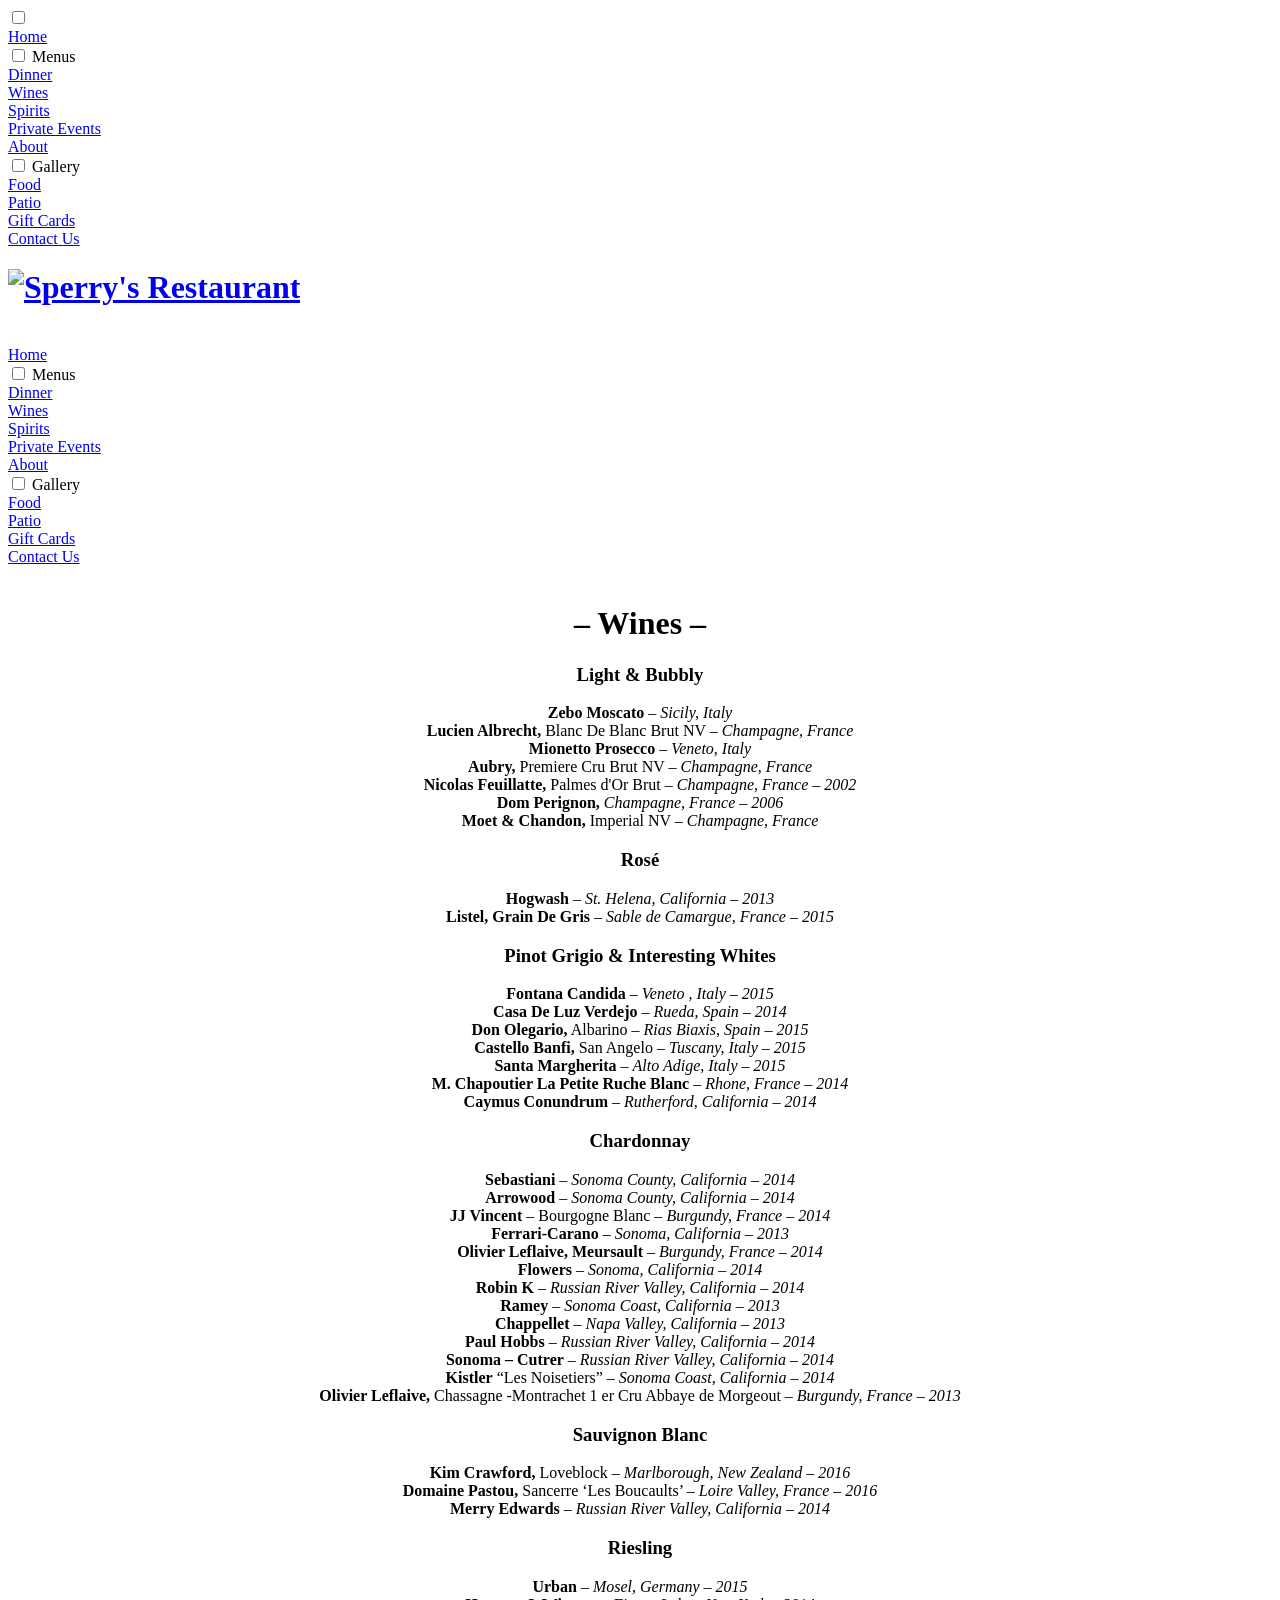
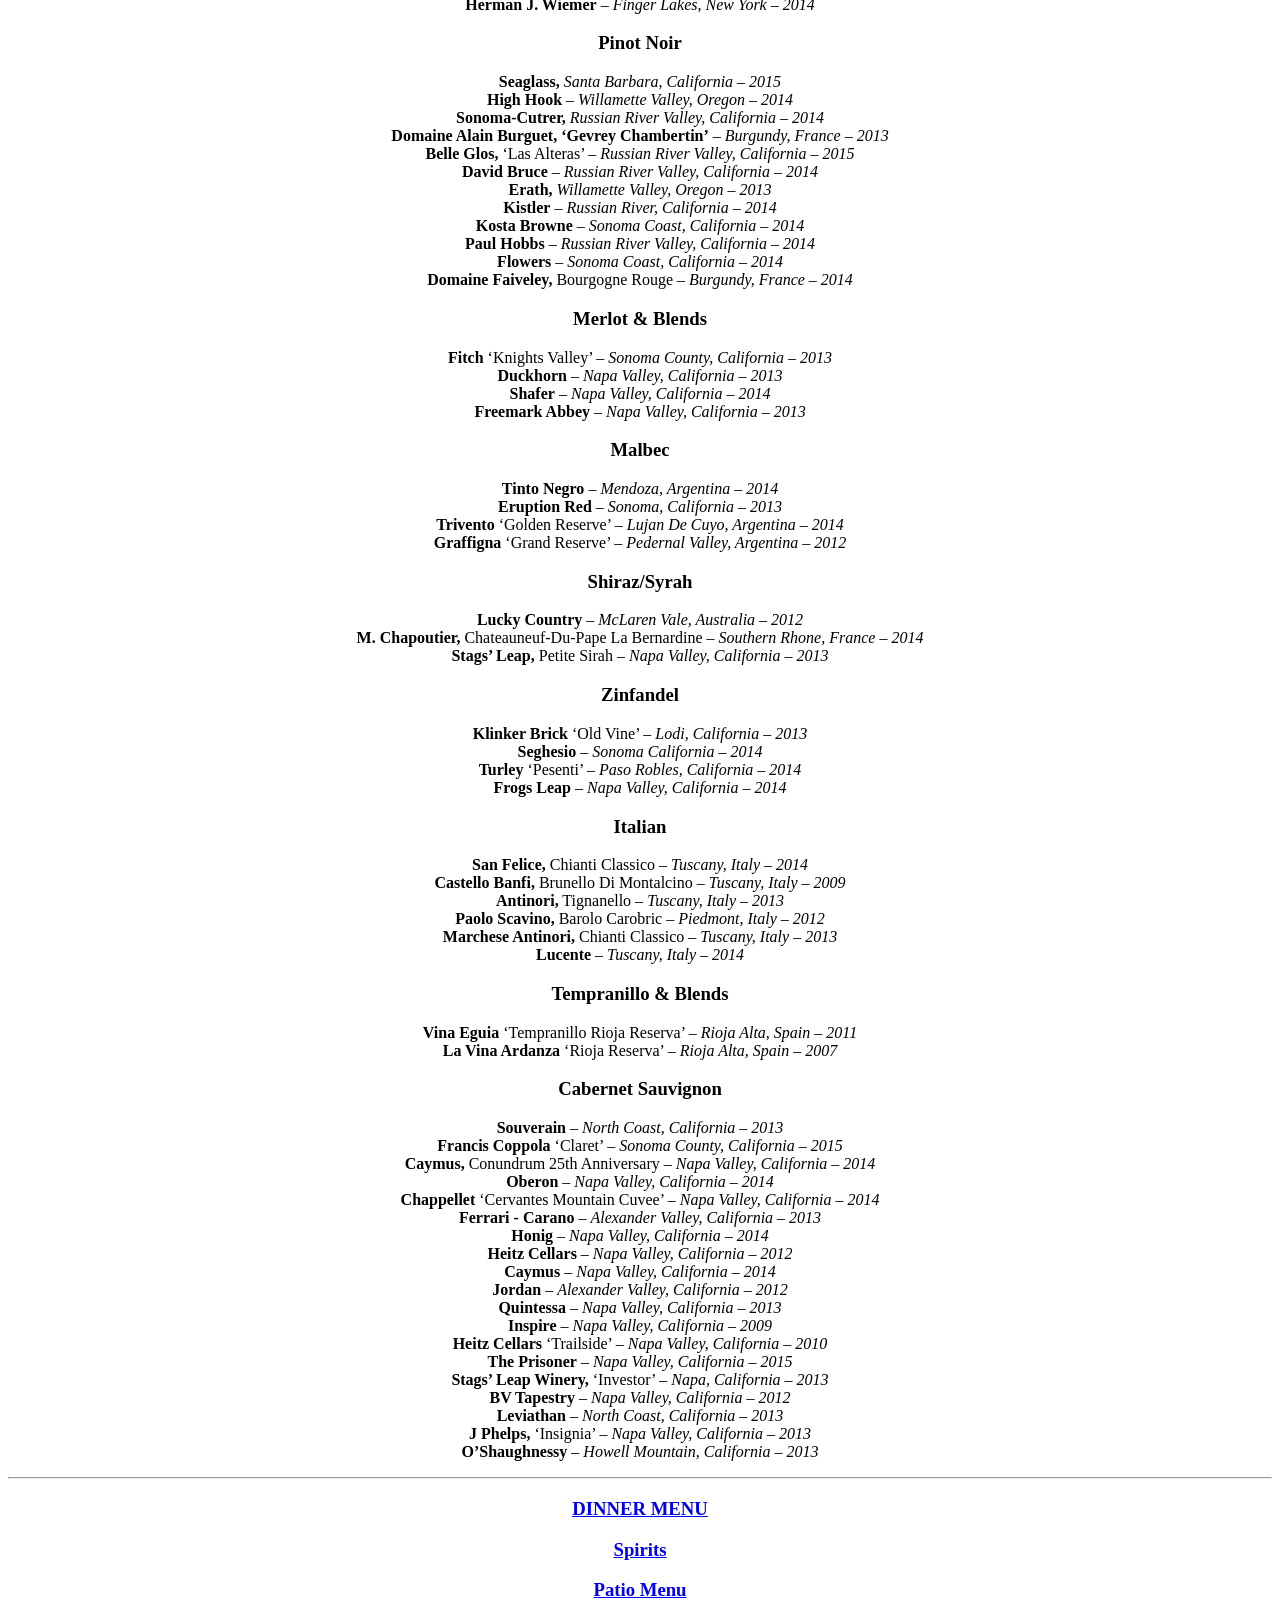
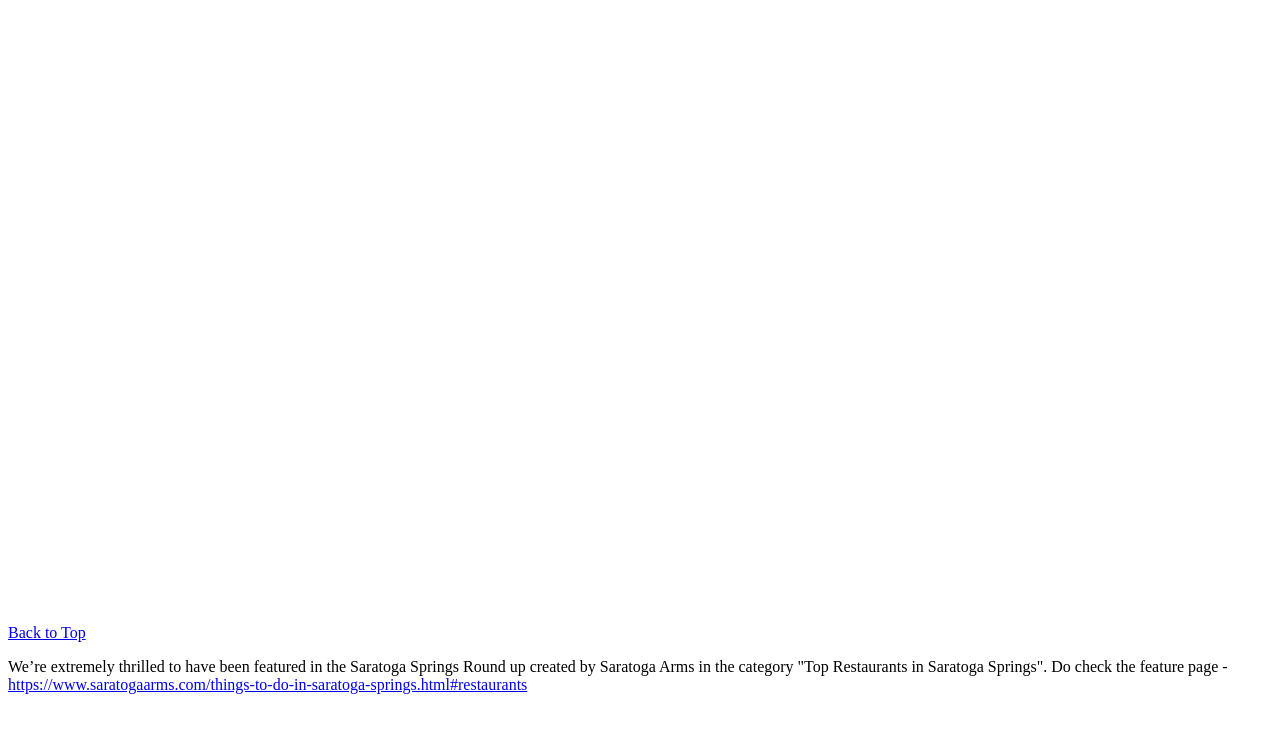
==== wines.html @ 2baf990e "Add files via upload" ====
<!doctype html>
<html xmlns:og="http://opengraphprotocol.org/schema/" xmlns:fb="http://www.facebook.com/2008/fbml" xmlns:website="http://ogp.me/ns/website" lang="en-US" class="touch-styles">
  <head>
	<meta http-equiv="Content-Type" content="text/html; charset=UTF-8"/>
    <meta http-equiv="X-UA-Compatible" content="IE=edge,chrome=1">
    <meta name="viewport" content="width=device-width, initial-scale=1">
    <!-- This is Squarespace. --><!-- sperrysrestaurant -->
<base href="">
<title>Wines &mdash; Sperry&#39;s Restaurant</title>
	<link rel="canonical" href="https://www.sperrysrestaurant.com/wines" />
<link rel="shortcut icon" type="image/x-icon" href="universal/default-favicon.ico"/>
<meta property="og:site_name" content="Sperry's Restaurant"/>
<meta property="og:title" content="Wines — Sperry's Restaurant"/>
<meta property="og:url" content="https://www.sperrysrestaurant.com/wines"/>
<meta property="og:type" content="website"/>
<meta itemprop="name" content="Wines — Sperry's Restaurant"/>
<meta itemprop="url" content="https://www.sperrysrestaurant.com/wines"/>
<meta name="twitter:title" content="Wines — Sperry's Restaurant"/>
<meta name="twitter:url" content="https://www.sperrysrestaurant.com/wines"/>
<meta name="twitter:card" content="summary"/>
<meta name="description" content=""/>
<script type="text/javascript" src="script/4fJuwIMIjgkMfH6qJRI3bMs65JMJ7fbK5QgMgegI6MKG4fVvnIMJjgfMfH6qJxKCbMy65JMJ7fbK7psM2eMb6MKG4fHyoIMwjgkMfH6GJoJjgIMwj2KMfH6GJojjgIMwjIPMfqMY6ur26gb_2udcit7ze7ouozo4hhrpt0.js"></script>
<script type="text/javascript">try{Typekit.load();}catch(e){}</script>
<link rel="stylesheet" type="text/css" href="//fonts.googleapis.com/css?family=Raleway:600,400,500,200,300,800,700,700i,300i"/>
<script type="text/javascript">SQUARESPACE_ROLLUPS = {};</script>
<script>(function(rollups, name) { if (!rollups[name]) { rollups[name] = {}; } rollups[name].js = ["universal/scripts-compressed/common-4c08a5f7fb5c246c357a6-min.en-US.js"]; })(SQUARESPACE_ROLLUPS, 'squarespace-common');</script>
<script src="universal/scripts-compressed/common-4c08a5f7fb5c246c357a6-min.en-US.js"></script><script src="universal/scripts-compressed/performance-4490d75c3e7aa38209da3-min.en-US.js" defer></script><script data-name="static-context">Static = window.Static || {}; Static.SQUARESPACE_CONTEXT = {"facebookAppId":"314192535267336","rollups":{"squarespace-announcement-bar":{"css":"https://assets.squarespace.com/universal/styles-compressed/announcement-bar-d41d8cd98f00b204e9800998ecf8427e-min.css","js":"universal/scripts-compressed/announcement-bar-21dfca4e7cea8e6f2b641-min.en-US.js"},"squarespace-audio-player":{"css":"universal/styles-compressed/audio-player-a57b8f3aa31918104f57a068648fbc63-min.css","js":"universal/scripts-compressed/audio-player-e3e03d386e79251da5c5d-min.en-US.js"},"squarespace-blog-collection-list":{"css":"https://assets.squarespace.com/universal/styles-compressed/blog-collection-list-d41d8cd98f00b204e9800998ecf8427e-min.css","js":"universal/scripts-compressed/blog-collection-list-ab4142fcacca918cf4e2d-min.en-US.js"},"squarespace-calendar-block-renderer":{"css":"universal/styles-compressed/calendar-block-renderer-a0cc7f57176bc63d87bc9f4149fada5a-min.css","js":"universal/scripts-compressed/calendar-block-renderer-20bb5ab1f66cfd8e83ae5-min.en-US.js"},"squarespace-chartjs-helpers":{"css":"universal/styles-compressed/chartjs-helpers-9935a41d63cf08ca108505d288c1712e-min.css","js":"universal/scripts-compressed/chartjs-helpers-5fcb9406dc7e59b5a70e4-min.en-US.js"},"squarespace-comments":{"css":"universal/styles-compressed/comments-1637eb4ee93bed59528921026e024bf4-min.css","js":"universal/scripts-compressed/comments-23934e9e848c6ec9b0f9d-min.en-US.js"},"squarespace-commerce-cart":{"js":"universal/scripts-compressed/commerce-cart-f67874130125a474b4d9e-min.en-US.js"},"squarespace-dialog":{"css":"universal/styles-compressed/dialog-7a61f12f209b6b1084c2a996626292ae-min.css","js":"universal/scripts-compressed/dialog-c65040e5573ba4dfe94a8-min.en-US.js"},"squarespace-events-collection":{"css":"universal/styles-compressed/events-collection-a0cc7f57176bc63d87bc9f4149fada5a-min.css","js":"universal/scripts-compressed/events-collection-c8a7b074806af76a1c7c8-min.en-US.js"},"squarespace-form-rendering-utils":{"js":"universal/scripts-compressed/form-rendering-utils-bab33b3c83b4dd4503a42-min.en-US.js"},"squarespace-forms":{"css":"universal/styles-compressed/forms-6f75db26ac5a6772b018268d7fb910ca-min.css","js":"universal/scripts-compressed/forms-56d4d2b8ae6c5ff4d5e34-min.en-US.js"},"squarespace-gallery-collection-list":{"css":"https://assets.squarespace.com/universal/styles-compressed/gallery-collection-list-d41d8cd98f00b204e9800998ecf8427e-min.css","js":"universal/scripts-compressed/gallery-collection-list-5d5ff461e8bba64f298dc-min.en-US.js"},"squarespace-image-zoom":{"css":"universal/styles-compressed/image-zoom-72b0ab7796582588032aa6472e2e2f14-min.css","js":"universal/scripts-compressed/image-zoom-3719795682da2e4919d41-min.en-US.js"},"squarespace-pinterest":{"css":"https://assets.squarespace.com/universal/styles-compressed/pinterest-d41d8cd98f00b204e9800998ecf8427e-min.css","js":"universal/scripts-compressed/pinterest-a7cf1f44e8653e4d0dfb0-min.en-US.js"},"squarespace-popup-overlay":{"css":"universal/styles-compressed/popup-overlay-62c9ec33d6124f4e3c04b78ce135a63e-min.css","js":"universal/scripts-compressed/popup-overlay-a04644c169e9692d39f4a-min.en-US.js"},"squarespace-product-quick-view":{"css":"universal/styles-compressed/product-quick-view-2573bf4ff7704c95ef4221f794e6b6b5-min.css","js":"universal/scripts-compressed/product-quick-view-742b1baac3b4efca533b9-min.en-US.js"},"squarespace-products-collection-item-v2":{"css":"universal/styles-compressed/products-collection-item-v2-72b0ab7796582588032aa6472e2e2f14-min.css","js":"universal/scripts-compressed/products-collection-item-v2-ece79747c38a3297be382-min.en-US.js"},"squarespace-products-collection-list-v2":{"css":"universal/styles-compressed/products-collection-list-v2-72b0ab7796582588032aa6472e2e2f14-min.css","js":"universal/scripts-compressed/products-collection-list-v2-e9c6d4c4e88b97e7bd185-min.en-US.js"},"squarespace-search-page":{"css":"universal/styles-compressed/search-page-ea3e98edb84abbc5e758884f69149027-min.css","js":"universal/scripts-compressed/search-page-a7467a4349acc78586918-min.en-US.js"},"squarespace-search-preview":{"js":"universal/scripts-compressed/search-preview-294b8c63f473c71fafd81-min.en-US.js"},"squarespace-share-buttons":{"js":"universal/scripts-compressed/share-buttons-8bc9cfd4e4f6a6415168b-min.en-US.js"},"squarespace-simple-liking":{"css":"universal/styles-compressed/simple-liking-9ef41bf7ba753d65ec1acf18e093b88a-min.css","js":"universal/scripts-compressed/simple-liking-f6cf3680781cee513de39-min.en-US.js"},"squarespace-social-buttons":{"css":"universal/styles-compressed/social-buttons-bf7788a87c794b73afd9d5c49f72f4f3-min.css","js":"universal/scripts-compressed/social-buttons-6279dd3f1e06ca756a7d8-min.en-US.js"},"squarespace-tourdates":{"css":"https://assets.squarespace.com/universal/styles-compressed/tourdates-d41d8cd98f00b204e9800998ecf8427e-min.css","js":"universal/scripts-compressed/tourdates-ed05fc3a1e0ac3f28d358-min.en-US.js"},"squarespace-website-overlays-manager":{"css":"universal/styles-compressed/website-overlays-manager-68df56a8135961401cbd590171d6b04a-min.css","js":"universal/scripts-compressed/website-overlays-manager-4ad1f57967ea3f61dbfc1-min.en-US.js"}},"pageType":1,"website":{"id":"5bf5cb782714e5fe4451c42f","identifier":"sperrysrestaurant","websiteType":1,"contentModifiedOn":1563306931791,"cloneable":false,"siteStatus":{},"language":"en-US","timeZone":"Pacific/Honolulu","machineTimeZoneOffset":-36000000,"timeZoneOffset":-36000000,"timeZoneAbbr":"HST","siteTitle":"Sperry's Restaurant","fullSiteTitle":"Wines \u2014 Sperry's Restaurant","siteDescription":"","logoImageId":"5bf5cb9a21c67c311fe6ec69","shareButtonOptions":{"4":true,"8":true,"5":true,"2":true,"3":true,"7":true,"1":true,"6":true},"logoImageUrl":"https://static1.squarespace.com/static/5bf5cb782714e5fe4451c42f/t/5bf5cb9a21c67c311fe6ec69/1563306931791/","authenticUrl":"https://www.sperrysrestaurant.com","internalUrl":"https://sperrysrestaurant.squarespace.com","baseUrl":"https://www.sperrysrestaurant.com","primaryDomain":"www.sperrysrestaurant.com","sslSetting":3,"isHstsEnabled":false,"socialAccounts":[{"serviceId":2,"userId":"727625820950503","screenname":"Sperry's Restaurant","addedOn":1543729789123,"profileUrl":"https://www.facebook.com/SaratogaSperrys/","iconUrl":"http://graph.facebook.com/727625820950503/picture?type=square","metaData":{"service":"facebook"},"iconEnabled":true,"serviceName":"facebook"},{"serviceId":10,"userId":"1187654469","userName":"saratogasperrys","screenname":"Sperry's Restaurant","addedOn":1543729897250,"profileUrl":"http://instagram.com/saratogasperrys","iconUrl":"https://scontent.cdninstagram.com/vp/9deff1c83d1d74e1193e7d156372c75b/5CA79B58/t51.2885-19/s150x150/16122509_275929679489764_8209895029288730624_n.jpg","collectionId":"5c0372e9cc8fed3d289602f1","iconEnabled":true,"serviceName":"instagram"},{"serviceId":4,"userId":"171553283","userName":"SaratogaSperrys","screenname":"Sperry's Restaurant","addedOn":1543729968665,"profileUrl":"https://twitter.com/SaratogaSperrys","iconUrl":"profile_images/822482053820272642/YKjQ0xqN_normal.jpg","collectionId":"5c0373305b409bf58ad3b9cb","iconEnabled":true,"serviceName":"twitter"}],"typekitId":"","statsMigrated":false,"imageMetadataProcessingEnabled":false,"screenshotId":"6c04b2a11466f305f154ea5aa141a5d603e73fd8f61939a58c56c50c6dc0a163","showOwnerLogin":false},"websiteSettings":{"id":"5bf5cb782714e5fe4451c433","websiteId":"5bf5cb782714e5fe4451c42f","subjects":[],"country":"US","state":"HI","simpleLikingEnabled":true,"mobileInfoBarSettings":{"isContactEmailEnabled":false,"isContactPhoneNumberEnabled":false,"isLocationEnabled":false,"isBusinessHoursEnabled":false},"announcementBarSettings":{"style":1,"text":"<p class=\"\"><a href=\"https://cdn.otstatic.com/dcwidget/2019/dinerschoicebadges.css\" target=\"_blank\">&lt;link href=\"<strong>https://cdn.otstatic.com/dcwidget/2019/dinerschoicebadges.css</strong>\" rel=\"stylesheet\" type=\"text/css\" /&gt;&lt;a href=\"<strong>http://www.opentable.com/restaurant/profile/146359/reserve?rid=146359&restref=146359</strong>\"class=\"ot-dc-badge ot-dc-badge--p\"&gt; &lt;/a&gt;</a></p>","clickthroughUrl":{"url":"https://www.saratogaarms.com/things-to-do-in-saratoga-springs.html#restaurants","newWindow":true}},"popupOverlaySettings":{"style":1,"showOnScroll":false,"scrollPercentage":25,"showOnTimer":true,"timerDelay":0,"showUntilSignup":true,"displayFrequency":1,"enableMobile":true,"enabledPages":["5bf5cba74d7a9c66408b8fd3","5bf5cca840ec9aae58b90c5c"],"showOnAllPages":false,"version":4},"commentLikesAllowed":true,"commentAnonAllowed":true,"commentThreaded":true,"commentApprovalRequired":false,"commentAvatarsOn":true,"commentSortType":2,"commentFlagThreshold":0,"commentFlagsAllowed":true,"commentEnableByDefault":true,"commentDisableAfterDaysDefault":0,"disqusShortname":"","commentsEnabled":false,"storeSettings":{"returnPolicy":null,"termsOfService":null,"privacyPolicy":null,"paymentSettings":{},"expressCheckout":false,"continueShoppingLinkUrl":"/","useLightCart":false,"showNoteField":false,"shippingCountryDefaultValue":"US","billToShippingDefaultValue":false,"showShippingPhoneNumber":true,"isShippingPhoneRequired":false,"showBillingPhoneNumber":true,"isBillingPhoneRequired":false,"currenciesSupported":["CHF","HKD","MXN","EUR","DKK","USD","CAD","MYR","NOK","THB","AUD","SGD","ILS","PLN","GBP","CZK","SEK","NZD","PHP","RUB"],"defaultCurrency":"USD","selectedCurrency":"USD","measurementStandard":1,"showCustomCheckoutForm":false,"enableMailingListOptInByDefault":false,"sameAsRetailLocation":false,"merchandisingSettings":{"scarcityEnabledOnProductItems":false,"scarcityEnabledOnProductBlocks":false,"scarcityMessageType":"DEFAULT_SCARCITY_MESSAGE","scarcityThreshold":10,"multipleQuantityAllowedForServices":true,"restockNotificationsEnabled":false,"restockNotificationsMailingListSignUpEnabled":false,"restockNotificationsMailingListOptInByDefault":false,"relatedProductsEnabled":false,"relatedProductsOrdering":"random","soldOutVariantsDropdownEnabled":false},"isLive":false,"multipleQuantityAllowedForServices":true},"useEscapeKeyToLogin":true,"ssBadgeType":1,"ssBadgePosition":4,"ssBadgeVisibility":1,"ssBadgeDevices":1,"pinterestOverlayOptions":{"mode":"disabled"},"ampEnabled":false},"cookieSettings":{"isCookieBannerEnabled":false,"isRestrictiveCookiePolicyEnabled":false,"isRestrictiveCookiePolicyAbsolute":false,"cookieBannerText":"","cookieBannerTheme":"","cookieBannerVariant":"","cookieBannerPosition":"","cookieBannerCtaVariant":"","cookieBannerCtaText":""},"websiteCloneable":false,"collection":{"title":"Wines","id":"5bf5ccb54fa51a340760f000","fullUrl":"/wines","type":1},"subscribed":false,"appDomain":"squarespace.com","templateTweakable":true,"tweakJSON":{"aspect-ratio":"Auto","design":"Grid","gallery-arrow-style":"No Background","gallery-aspect-ratio":"3:2 Standard","gallery-auto-crop":"true","gallery-autoplay":"false","gallery-controls":"Arrows","gallery-design":"Grid","gallery-info-overlay":"Show on Hover","gallery-loop":"false","gallery-navigation":"Bullets","gallery-show-arrows":"true","gallery-transitions":"Fade","galleryArrowBackground":"rgba(34,34,34,1)","galleryArrowColor":"rgba(255,255,255,1)","galleryAutoplaySpeed":"3","galleryCircleColor":"rgba(255,255,255,1)","galleryInfoBackground":"rgba(0, 0, 0, .7)","galleryThumbnailSize":"100px","grid-aspect-ratio":"4:3 (Landscape)","gridSize":"350px","gridSpacing":"20px","headerPadding":"30px","homepage-index-nav":"Show On Scroll","logoWidth":"200px","product-gallery-auto-crop":"false","product-image-auto-crop":"true","siteTitleContainerWidth":"255px","slideshow-aspect-ratio":"Fullscreen","slideshow-autoplay":"true","slideshow-transition":"Scroll","tweak-v1-related-products-title-spacing":"50px"},"templateId":"52e96934e4b0ea14d0f64568","templateVersion":"7","pageFeatures":[1,2,4],"gmRenderKey":"QUl6YVN5Q0JUUk9xNkx1dkZfSUUxcjQ2LVQ0QWVUU1YtMGQ3bXk4","betaFeatureFlags":["ORDERS-SERVICE-check-digital-good-access-with-service","ORDERS-SERVICE-reset-digital-goods-access-with-service","ORDERS-SERVICE-submit-order-through-service","dg_downloads_from_fastly","generic_iframe_loader_for_campaigns","product-retriever-v2-enabled","domain_registration_via_registrar_service","domain_locking_via_registrar_service","image_editor_experimental_features","domain_deletion_via_registrar_service","domain_info_via_registrar_service","add_new_page_alt","image_picker","onboarding_wizard","gallery_lightbox_71","onboarding_cards_71","member_email_verified_flag_migration","commerce_related_products","seven_one_manage_items_button","seven_one_add_page","seven_one_no_refresh_on_manage_items"],"impersonatedSession":false,"tzData":{"zones":[[-600,null,"HST",null]],"rules":{}}};</script><script type="text/javascript"> SquarespaceFonts.loadViaContext(); Squarespace.load(window);</script>
<script type="application/ld+json">{"url":"https://www.sperrysrestaurant.com","name":"Sperry's Restaurant","description":"","image":"https://static1.squarespace.com/static/5bf5cb782714e5fe4451c42f/t/5bf5cb9a21c67c311fe6ec69/1563306931791/","@context":"http://schema.org","@type":"WebSite"}</script><!--[if gte IE 9]> <link rel="stylesheet" type="text/css" href="//static1.squarespace.com/static/sitecss/5bf5cb782714e5fe4451c42f/104/52e96934e4b0ea14d0f64568/5bf5cb782714e5fe4451c447/1120-05142015/1557771327546/site.css?&filterFeatures=false&part=1"/><link rel="stylesheet" type="text/css" href="//static1.squarespace.com/static/sitecss/5bf5cb782714e5fe4451c42f/104/52e96934e4b0ea14d0f64568/5bf5cb782714e5fe4451c447/1120-05142015/1557771327546/site.css?&filterFeatures=false&part=2"/><link rel="stylesheet" type="text/css" href="//static1.squarespace.com/static/sitecss/5bf5cb782714e5fe4451c42f/104/52e96934e4b0ea14d0f64568/5bf5cb782714e5fe4451c447/1120-05142015/1557771327546/site.css?&filterFeatures=false&part=3"/><link rel="stylesheet" type="text/css" href="//static1.squarespace.com/static/sitecss/5bf5cb782714e5fe4451c42f/104/52e96934e4b0ea14d0f64568/5bf5cb782714e5fe4451c447/1120-05142015/1557771327546/site.css?&filterFeatures=false&part=4"/><![endif]-->
<!--[if lt IE 9]><link rel="stylesheet" type="text/css" href="//static1.squarespace.com/static/sitecss/5bf5cb782714e5fe4451c42f/104/52e96934e4b0ea14d0f64568/5bf5cb782714e5fe4451c447/1120-05142015/1557771327546/site.css?&filterFeatures=false&noMedia=true&part=1"/><link rel="stylesheet" type="text/css" href="//static1.squarespace.com/static/sitecss/5bf5cb782714e5fe4451c42f/104/52e96934e4b0ea14d0f64568/5bf5cb782714e5fe4451c447/1120-05142015/1557771327546/site.css?&filterFeatures=false&noMedia=true&part=2"/><link rel="stylesheet" type="text/css" href="//static1.squarespace.com/static/sitecss/5bf5cb782714e5fe4451c42f/104/52e96934e4b0ea14d0f64568/5bf5cb782714e5fe4451c447/1120-05142015/1557771327546/site.css?&filterFeatures=false&noMedia=true&part=3"/><link rel="stylesheet" type="text/css" href="//static1.squarespace.com/static/sitecss/5bf5cb782714e5fe4451c42f/104/52e96934e4b0ea14d0f64568/5bf5cb782714e5fe4451c447/1120-05142015/1557771327546/site.css?&filterFeatures=false&noMedia=true&part=4"/><![endif]-->
<!--[if !IE]> --><link rel="stylesheet" type="text/css" href="static/sitecss/5bf5cb782714e5fe4451c42f/104/52e96934e4b0ea14d0f64568/5bf5cb782714e5fe4451c447/1120-05142015/1557771327546/site_-filterFeatures-false.css"/><!-- <![endif]-->
<link href="michalsnik/aos/2.1.1/dist/aos.css" rel="stylesheet"><script type="text/javascript" src="ajax/libs/jquery/1/jquery.min.js"></script>
<script>
$(document).ready(function(){
$('.markdown-block .sqs-block-content h3').addClass('ui-closed').css('cursor','pointer');
$(".markdown-block .sqs-block-content h3").nextUntil("h3").slideToggle();
$(".markdown-block .sqs-block-content h3").click(function() {
$(this).nextUntil("h3").slideToggle();
$(this).toggleClass('ui-closed ui-open');
});
});
</script><script>Static.COOKIE_BANNER_CAPABLE = true;</script>
<!-- End of Squarespace Headers -->
    <script>/* Must be below squarespace-headers */(function(){var touchTest="ontouchstart"in window||navigator.msMaxTouchPoints;if(!touchTest){with(document.documentElement){className=className.replace(new RegExp("touch-styles"),"")}}})()</script>
  </head>
  <body id="collection-5bf5ccb54fa51a340760f000" class="transparent-header  expand-homepage-index-links homepage-index-nav-show-on-scroll show-page-title index-section-separation-alternating-background design-grid grid-aspect-ratio-43-landscape grid-max-columns-three slideshow-aspect-ratio-fullscreen slideshow-transition-scroll slideshow-autoplay gallery-controls-arrows gallery-controls-color-light  meta-priority-none hide-entry-author hide-list-entry-footer pre-footer-content-custom   show-category-navigation   event-show-past-events event-thumbnails event-thumbnail-size-32-standard event-date-label  event-list-show-cats event-list-date event-list-time event-list-address   event-icalgcal-links  event-excerpts  event-item-back-link    gallery-design-grid aspect-ratio-auto lightbox-style-dark gallery-navigation-bullets gallery-info-overlay-show-on-hover gallery-aspect-ratio-32-standard gallery-arrow-style-no-background gallery-transitions-fade gallery-show-arrows gallery-auto-crop   product-list-titles-under product-list-alignment-center product-item-size-11-square product-image-auto-crop product-gallery-size-11-square  show-product-price show-product-item-nav product-social-sharing tweak-v1-related-products-image-aspect-ratio-11-square tweak-v1-related-products-details-alignment-center newsletter-style-dark hide-opentable-icons opentable-style-dark small-button-style-outline small-button-shape-rounded medium-button-style-outline medium-button-shape-rounded large-button-style-solid large-button-shape-square image-block-poster-text-alignment-left  image-block-card-content-position-center image-block-card-text-alignment-left  image-block-overlap-content-position-center image-block-overlap-text-alignment-left  image-block-collage-content-position-top image-block-collage-text-alignment-left image-block-stack-dynamic-font-sizing image-block-stack-text-alignment-left button-style-outline button-corner-style-rounded tweak-product-quick-view-button-style-floating tweak-product-quick-view-button-position-bottom tweak-product-quick-view-lightbox-excerpt-display-truncate tweak-product-quick-view-lightbox-show-arrows tweak-product-quick-view-lightbox-show-close-button tweak-product-quick-view-lightbox-controls-weight-light native-currency-code-usd collection-5bf5ccb54fa51a340760f000 collection-type-index collection-layout-default view-list mobile-style-available logo-image has-banner-image index-page collection-wines">
    <div id="site">
      <input type="checkbox" name="mobile-nav-toggle" id="mobileNavToggle" class="mobile-nav-toggle-box hidden"/>
      <div id="overlayNav">
  <div id="mobileNavWrapper" class="nav-wrapper">
    <nav id="mobileNavigation">
          <div class="external">
            <a href="welcome">
              Home
            </a>
          </div>
          <div class="folder">
            <input type="checkbox" name="mobile-folder-toggle-5bf5cc31f950b713de65893d" id="mobile-folder-toggle-5bf5cc31f950b713de65893d" class="folder-toggle-box hidden"/>
            <label for="mobile-folder-toggle-5bf5cc31f950b713de65893d" class="folder-toggle-label" onclick data-href="/menus">Menus</label>
            <div class="subnav">
              <div class="external">
                <a href="dinner-menu">
                  Dinner
                </a>
              </div>
              <div class="external">
                <a href="wines">
                  Wines
                </a>
              </div>
              <div class="external">
                <a href="spirits">
                  Spirits
                </a>
              </div>
            </div>
          </div>
              <div class="index">
                <a href="private-events">
                  Private Events
                </a>
              </div>
              <div class="index">
                <a href="about">
                  About
                </a>
              </div>
          <div class="folder">
            <input type="checkbox" name="mobile-folder-toggle-5c01008c4fa51a91a3118249" id="mobile-folder-toggle-5c01008c4fa51a91a3118249" class="folder-toggle-box hidden"/>
            <label for="mobile-folder-toggle-5c01008c4fa51a91a3118249" class="folder-toggle-label" onclick data-href="/gallery">Gallery</label>
            <div class="subnav">
              <div class="collection">
                <a href="food-gallery">
                  Food
                </a>
              </div>
              <div class="collection">
                <a href="https://www.waybackmachinedownloader.com/blog/explaining-differences-between-frontend-and-backend-why-a-webscraper-cannot-recover-backend-files/">
                  Patio
                </a>
              </div>
            </div>
          </div>
          <div class="external">
            <a href="https://swipeit.com/product/1347/sperrys-restaurant" target="_blank">
              Gift Cards
            </a>
          </div>
              <div class="index">
                <a href="contact">
                  Contact Us
                </a>
              </div>
    </nav>
  </div>
      </div>
      <header id="header" role="banner">
        <div class="header-inner">
          <div id="logoWrapper" class="title-logo-wrapper" data-content-field="site-title">
              <h1 id="logoImage" class="tmpl-loading logo-image"><a href="/"><img src="static/5bf5cb782714e5fe4451c42f/t/5bf5cb9a21c67c311fe6ec69/1563306931791/-format-1500w.jpg" alt="Sperry's Restaurant"/></a></h1>
          </div><!-- comment the linebreak between these two elements because science
          --><label for="mobileNavToggle" class="mobile-nav-toggle-label show-on-scroll-mobile"><div class="top-bar"></div><div class="middle-bar"></div><div class="bottom-bar"></div></label><!-- comment the linebreak between these two elements because science
          --><div id="headerNav" class="tmpl-loading">
  <div id="mainNavWrapper" class="nav-wrapper desktop-nav-wrapper show-on-scroll">
    <nav id="mainNavigation" data-content-field="navigation">
          <div class="external">
            <a href="welcome">
              Home
            </a>
          </div>
          <div class="folder">
            <input type="checkbox" name="folder-toggle-5bf5cc31f950b713de65893d" id="folder-toggle-5bf5cc31f950b713de65893d" class="folder-toggle-box hidden"/>
            <label for="folder-toggle-5bf5cc31f950b713de65893d" class="folder-toggle-label" onclick data-href="/menus">Menus</label>
            <div class="subnav">
              <div class="external">
                <a href="dinner-menu">
                  Dinner
                </a>
              </div>
              <div class="external">
                <a href="wines">
                  Wines
                </a>
              </div>
              <div class="external">
                <a href="spirits">
                  Spirits
                </a>
              </div>
            </div>
          </div>
              <div class="index">
                <a href="private-events">
                  Private Events
                </a>
              </div>
              <div class="index">
                <a href="about">
                  About
                </a>
              </div>
          <div class="folder">
            <input type="checkbox" name="folder-toggle-5c01008c4fa51a91a3118249" id="folder-toggle-5c01008c4fa51a91a3118249" class="folder-toggle-box hidden"/>
            <label for="folder-toggle-5c01008c4fa51a91a3118249" class="folder-toggle-label" onclick data-href="/gallery">Gallery</label>
            <div class="subnav">
              <div class="collection">
                <a href="food-gallery">
                  Food
                </a>
              </div>
              <div class="collection">
                <a href="patio-gallery">
                  Patio
                </a>
              </div>
            </div>
          </div>
          <div class="external">
            <a href="https://swipeit.com/product/1347/sperrys-restaurant" target="_blank">
              Gift Cards
            </a>
          </div>
              <div class="index">
                <a href="contact">
                  Contact Us
                </a>
              </div>
    </nav>
  </div>
  <!-- style below blocks out the mobile nav toggle only when nav is loaded -->
  <style>.mobile-nav-toggle-label { display: inline-block; }</style>
</div>
        </div>
      </header>
      <div id="siteWrapper" class="clearfix">
        <!-- Banner -->
              <!-- nothing to see here, move along -->
        <main id="page" role="main">
          <div id="content" class="main-content" data-content-field="main-content" data-collection-id="5bf5ccb54fa51a340760f000">
           <!-- Create index sections -->
  <div id="wine-menu-section" class="index-section page" data-url-id="wine-menu" data-collection-id="5bf5ee4a70a6ad835e39012a" data-edit-main-image="Background">
    <div class="index-section-wrapper has-main-media has-main-image">
      <!-- For Pages -->
            <div class="index-section-image content-fill">
              <img data-src="https://images.squarespace-cdn.com/content/v1/5bf5cb782714e5fe4451c42f/1543534325905-7UFGU5N4AUFS3TNXPVDZ/ke17ZwdGBToddI8pDm48kOYwLlB9geGvDfTxwZWVLxh7gQa3H78H3Y0txjaiv_0fDoOvxcdMmMKkDsyUqMSsMWxHk725yiiHCCLfrh8O1z5QHyNOqBUUEtDDsRWrJLTmLLxGPZs9cXJqW7PQ94qJw-cX0zDOD7iXGh7fkT4FYoMLlDRGclfsC-Qj9jr7PM8D/image-asset.jpeg" data-image="https://images.squarespace-cdn.com/content/v1/5bf5cb782714e5fe4451c42f/1543534325905-7UFGU5N4AUFS3TNXPVDZ/ke17ZwdGBToddI8pDm48kOYwLlB9geGvDfTxwZWVLxh7gQa3H78H3Y0txjaiv_0fDoOvxcdMmMKkDsyUqMSsMWxHk725yiiHCCLfrh8O1z5QHyNOqBUUEtDDsRWrJLTmLLxGPZs9cXJqW7PQ94qJw-cX0zDOD7iXGh7fkT4FYoMLlDRGclfsC-Qj9jr7PM8D/image-asset.jpeg" data-image-dimensions="1460x2191" data-image-focal-point="0.5,0.5" alt=""/>
            </div>
            <div class="index-image-overlay"></div>
        <div class="content page-content has-main-media has-main-image tmpl-loading" id="wine-menu-page" data-url-id="wine-menu">
          <div class="content-inner has-content">
            <div class="sqs-layout sqs-grid-12 columns-12" data-type="page" data-updated-on="1543543055689" id="page-5bf5ee4a70a6ad835e39012a"><div class="row sqs-row"><div class="col sqs-col-12 span-12"><div class="sqs-block html-block sqs-block-html" data-block-type="2" id="block-yui_3_17_2_1_1543098714555_4675"><div class="sqs-block-content"><h1 style="text-align: center; white-space: pre-wrap;">–&nbsp;Wines –</h1></div></div><div class="sqs-block markdown-block sqs-block-markdown" data-block-type="44" id="block-yui_3_17_2_1_1542843980121_3924"><div class="sqs-block-content"><p></p><center data-preserve-html-node="true"><p></p>
<h3 id="light-bubbly">Light & Bubbly</h3>
<p><strong>Zebo Moscato</strong> – <em>Sicily, Italy</em><br data-preserve-html-node="true">
<strong>Lucien Albrecht,</strong> Blanc De Blanc Brut NV – <em>Champagne, France</em><br data-preserve-html-node="true">
<strong>Mionetto Prosecco</strong> – <em>Veneto, Italy</em><br data-preserve-html-node="true">
<strong>Aubry,</strong> Premiere Cru Brut NV – <em>Champagne, France</em><br data-preserve-html-node="true">
<strong>Nicolas Feuillatte,</strong> Palmes d'Or Brut – <em>Champagne, France – 2002</em><br data-preserve-html-node="true">
<strong>Dom Perignon,</strong> <em>Champagne, France – 2006</em><br data-preserve-html-node="true">
<strong>Moet & Chandon,</strong> Imperial NV – <em>Champagne, France</em></p>
<h3 id="ros-">Rosé</h3>
<p><strong>Hogwash</strong> – <em>St. Helena, California – 2013</em><br data-preserve-html-node="true">
<strong>Listel, Grain De Gris</strong> – <em>Sable de Camargue, France – 2015</em></p>
<h3 id="pinot-grigio-interesting-whites">Pinot Grigio & Interesting Whites</h3>
<p><strong>Fontana Candida</strong> – <em>Veneto , Italy – 2015</em><br data-preserve-html-node="true">
<strong>Casa De Luz Verdejo</strong> – <em>Rueda, Spain – 2014</em><br data-preserve-html-node="true">
<strong>Don Olegario,</strong>  Albarino – <em>Rias Biaxis, Spain – 2015</em><br data-preserve-html-node="true">
<strong>Castello Banfi,</strong>  San Angelo – <em>Tuscany, Italy – 2015</em><br data-preserve-html-node="true">
<strong>Santa Margherita</strong> – <em>Alto Adige, Italy – 2015</em><br data-preserve-html-node="true">
<strong>M. Chapoutier La Petite Ruche Blanc</strong> – <em>Rhone, France – 2014</em><br data-preserve-html-node="true">
<strong>Caymus  Conundrum</strong> – <em>Rutherford, California – 2014</em></p>
<h3 id="chardonnay">Chardonnay</h3>
<p><strong>Sebastiani</strong> – <em>Sonoma County, California – 2014</em><br data-preserve-html-node="true">
<strong>Arrowood</strong> – <em>Sonoma County, California – 2014</em><br data-preserve-html-node="true">
<strong>JJ Vincent</strong> – Bourgogne Blanc – <em>Burgundy, France – 2014</em><br data-preserve-html-node="true">
<strong>Ferrari-Carano</strong> – <em>Sonoma, California – 2013</em><br data-preserve-html-node="true">
<strong>Olivier Leflaive, Meursault</strong> – <em>Burgundy, France – 2014</em><br data-preserve-html-node="true">
<strong>Flowers</strong> – <em>Sonoma, California – 2014</em><br data-preserve-html-node="true">
<strong>Robin K</strong> – <em>Russian River Valley, California – 2014</em><br data-preserve-html-node="true">
<strong>Ramey</strong> – <em>Sonoma Coast, California – 2013</em><br data-preserve-html-node="true">
<strong>Chappellet</strong> – <em>Napa Valley, California – 2013</em><br data-preserve-html-node="true">
<strong>Paul Hobbs</strong> – <em>Russian River Valley, California – 2014</em><br data-preserve-html-node="true">
<strong>Sonoma – Cutrer</strong> – <em>Russian River Valley, California – 2014</em><br data-preserve-html-node="true">
<strong>Kistler</strong> “Les Noisetiers” – <em>Sonoma Coast, California – 2014</em><br data-preserve-html-node="true">
<strong>Olivier Leflaive,</strong> Chassagne -Montrachet 1 er Cru Abbaye de Morgeout – <em>Burgundy, France – 2013</em></p>
<h3 id="sauvignon-blanc">Sauvignon Blanc</h3>
<p><strong>Kim Crawford,</strong> Loveblock – <em>Marlborough, New Zealand – 2016</em><br data-preserve-html-node="true">
<strong>Domaine Pastou,</strong> Sancerre ‘Les Boucaults’ – <em>Loire Valley, France – 2016</em><br data-preserve-html-node="true">
<strong>Merry Edwards</strong> – <em>Russian River Valley, California – 2014</em></p>
<h3 id="riesling">Riesling</h3>
<p><strong>Urban</strong> – <em>Mosel, Germany – 2015</em><br data-preserve-html-node="true">
<strong>Herman J. Wiemer</strong> – <em>Finger Lakes, New York – 2014</em></p>
<h3 id="pinot-noir">Pinot Noir</h3>
<p><strong>Seaglass,</strong> <em>Santa Barbara, California – 2015</em><br data-preserve-html-node="true">
<strong>High Hook</strong> – <em>Willamette Valley, Oregon – 2014</em><br data-preserve-html-node="true">
<strong>Sonoma-Cutrer,</strong> <em>Russian River Valley, California – 2014</em><br data-preserve-html-node="true">
<strong>Domaine Alain Burguet, ‘Gevrey Chambertin’</strong> – <em>Burgundy, France – 2013</em><br data-preserve-html-node="true">
<strong>Belle Glos,</strong>  ‘Las Alteras’ – <em>Russian River Valley, California – 2015</em><br data-preserve-html-node="true">
<strong>David Bruce</strong> – <em>Russian River Valley, California – 2014</em><br data-preserve-html-node="true">
<strong>Erath,</strong> <em>Willamette Valley, Oregon – 2013</em><br data-preserve-html-node="true">
<strong>Kistler</strong> – <em>Russian River, California – 2014</em><br data-preserve-html-node="true">
<strong>Kosta Browne</strong> – <em>Sonoma Coast, California – 2014</em><br data-preserve-html-node="true">
<strong>Paul Hobbs</strong> – <em>Russian River Valley, California – 2014</em><br data-preserve-html-node="true">
<strong>Flowers</strong> – <em>Sonoma Coast, California – 2014</em><br data-preserve-html-node="true">
<strong>Domaine Faiveley,</strong> Bourgogne Rouge – <em>Burgundy, France – 2014</em></p>
<h3 id="merlot-blends">Merlot & Blends</h3>
<p><strong>Fitch</strong> ‘Knights Valley’ – <em>Sonoma County, California – 2013</em><br data-preserve-html-node="true">
<strong>Duckhorn</strong> – <em>Napa Valley, California – 2013</em><br data-preserve-html-node="true">
<strong>Shafer</strong> – <em>Napa Valley, California – 2014</em><br data-preserve-html-node="true">
<strong>Freemark Abbey</strong> – <em>Napa Valley, California – 2013</em></p>
<h3 id="malbec">Malbec</h3>
<p><strong>Tinto Negro</strong> – <em>Mendoza, Argentina – 2014</em><br data-preserve-html-node="true">
<strong>Eruption Red</strong> – <em>Sonoma, California – 2013</em><br data-preserve-html-node="true">
<strong>Trivento</strong>  ‘Golden Reserve’ – <em>Lujan De Cuyo, Argentina – 2014</em><br data-preserve-html-node="true">
<strong>Graffigna</strong> ‘Grand Reserve’ – <em>Pedernal Valley, Argentina – 2012</em></p>
<h3 id="shiraz-syrah">Shiraz/Syrah</h3>
<p><strong>Lucky Country</strong> – <em>McLaren Vale, Australia – 2012</em><br data-preserve-html-node="true">
<strong>M. Chapoutier,</strong> Chateauneuf-Du-Pape La Bernardine – <em>Southern Rhone, France – 2014</em><br data-preserve-html-node="true">
<strong>Stags’ Leap,</strong> Petite Sirah – <em>Napa Valley, California – 2013</em></p>
<h3 id="zinfandel">Zinfandel</h3>
<p><strong>Klinker Brick</strong>  ‘Old Vine’ – <em>Lodi, California – 2013</em><br data-preserve-html-node="true">
<strong>Seghesio</strong> – <em>Sonoma California – 2014</em><br data-preserve-html-node="true">
<strong>Turley</strong> ‘Pesenti’ – <em>Paso Robles, California – 2014</em><br data-preserve-html-node="true">
<strong>Frogs Leap</strong> – <em>Napa Valley, California – 2014</em></p>
<h3 id="italian">Italian</h3>
<p><strong>San Felice,</strong> Chianti Classico – <em>Tuscany, Italy – 2014</em><br data-preserve-html-node="true">
<strong>Castello Banfi,</strong> Brunello Di Montalcino – <em>Tuscany, Italy – 2009</em><br data-preserve-html-node="true">
<strong>Antinori,</strong> Tignanello – <em>Tuscany, Italy – 2013</em><br data-preserve-html-node="true">
<strong>Paolo Scavino,</strong> Barolo Carobric – <em>Piedmont, Italy – 2012</em><br data-preserve-html-node="true">
<strong>Marchese Antinori,</strong> Chianti Classico – <em>Tuscany, Italy – 2013</em><br data-preserve-html-node="true">
<strong>Lucente</strong> – <em>Tuscany, Italy – 2014</em></p>
<h3 id="tempranillo-blends">Tempranillo & Blends</h3>
<p><strong>Vina Eguia</strong> ‘Tempranillo Rioja Reserva’ – <em>Rioja Alta, Spain – 2011</em><br data-preserve-html-node="true">
<strong>La Vina Ardanza</strong> ‘Rioja Reserva’ – <em>Rioja Alta, Spain – 2007</em></p>
<h3 id="cabernet-sauvignon">Cabernet Sauvignon</h3>
<p><strong>Souverain</strong> – <em>North Coast, California – 2013</em><br data-preserve-html-node="true">
<strong>Francis Coppola</strong>  ‘Claret’ – <em>Sonoma County, California – 2015</em><br data-preserve-html-node="true">
<strong>Caymus,</strong> Conundrum 25th Anniversary – <em>Napa Valley, California –  2014</em><br data-preserve-html-node="true">
<strong>Oberon</strong> – <em>Napa Valley, California – 2014</em><br data-preserve-html-node="true">
<strong>Chappellet</strong>  ‘Cervantes Mountain Cuvee’ – <em>Napa Valley, California – 2014</em><br data-preserve-html-node="true">
<strong>Ferrari - Carano</strong> – <em>Alexander Valley, California – 2013</em><br data-preserve-html-node="true">
<strong>Honig</strong> – <em>Napa Valley, California – 2014</em><br data-preserve-html-node="true">
<strong>Heitz Cellars</strong> – <em>Napa Valley, California – 2012</em><br data-preserve-html-node="true">
<strong>Caymus</strong> – <em>Napa Valley, California – 2014</em><br data-preserve-html-node="true">
<strong>Jordan</strong> – <em>Alexander Valley, California – 2012</em><br data-preserve-html-node="true">
<strong>Quintessa</strong> – <em>Napa Valley, California – 2013</em><br data-preserve-html-node="true">
<strong>Inspire</strong> – <em>Napa Valley, California – 2009</em><br data-preserve-html-node="true">
<strong>Heitz Cellars</strong> ‘Trailside’ – <em>Napa Valley, California – 2010</em><br data-preserve-html-node="true">
<strong>The Prisoner</strong> – <em>Napa Valley, California – 2015</em><br data-preserve-html-node="true">
<strong>Stags’ Leap Winery,</strong> ‘Investor’ – <em>Napa, California – 2013</em><br data-preserve-html-node="true">
<strong>BV Tapestry</strong> – <em>Napa Valley, California – 2012</em><br data-preserve-html-node="true">
<strong>Leviathan</strong> – <em>North Coast, California – 2013</em><br data-preserve-html-node="true">
<strong>J Phelps,</strong> ‘Insignia’ – <em>Napa Valley, California – 2013</em><br data-preserve-html-node="true">
<strong>O’Shaughnessy</strong> – <em>Howell Mountain, California – 2013</em></p>
</center></div></div><div class="sqs-block horizontalrule-block sqs-block-horizontalrule" data-block-type="47" id="block-yui_3_17_2_1_1543543008407_4537"><div class="sqs-block-content"><hr/></div></div><div class="row sqs-row"><div class="col sqs-col-4 span-4"><div class="sqs-block html-block sqs-block-html" data-block-type="2" id="block-yui_3_17_2_1_1543543008407_4887"><div class="sqs-block-content"><h3 style="text-align: center; white-space: pre-wrap;"><a href="dinner-menu">DINNER MENU</a></h3></div></div></div><div class="col sqs-col-8 span-8"><div class="row sqs-row"><div class="col sqs-col-4 span-4"><div class="sqs-block html-block sqs-block-html" data-block-type="2" id="block-yui_3_17_2_1_1543543008407_10845"><div class="sqs-block-content"><h3 style="text-align: center; white-space: pre-wrap;"><a href="spirits">Spirits</a></h3></div></div></div><div class="col sqs-col-4 span-4"><div class="sqs-block html-block sqs-block-html" data-block-type="2" id="block-yui_3_17_2_1_1543543008407_12533"><div class="sqs-block-content"><h3 style="text-align: center; white-space: pre-wrap;"><a href="patio-menu">Patio Menu</a>﻿<br></h3></div></div></div></div></div></div></div></div></div>
          </div>
        </div>
      <!-- For Galleries -->
      <!-- For Albums -->
    </div>
  </div>
          </div>
        </main>
        <div id="preFooter">
          <div class="pre-footer-inner with-custom">
  <div class="sqs-layout sqs-grid-12 columns-12" data-layout-label="Pre-Footer Content" data-type="block-field" data-updated-on="1418681567150" id="preFooterBlocks"><div class="row sqs-row"><div class="col sqs-col-12 span-12"><div class="sqs-block socialaccountlinks-v2-block sqs-block-socialaccountlinks-v2" data-block-type="54" id="block-yui_3_17_2_1_1403260543132_3969"><div class="sqs-block-content">
<div class="sqs-svg-icon--outer social-icon-alignment-center social-icons-color-white social-icons-size-large social-icons-shape-circle social-icons-style-border">
  <nav class="sqs-svg-icon--list">
    <a href="https://www.facebook.com/SaratogaSperrys/" target="_blank" class="sqs-svg-icon--wrapper facebook">
      <div>
        <svg class="sqs-svg-icon--social" viewbox="0 0 64 64">
          <use class="sqs-use--icon" ></use>
          <use class="sqs-use--mask" ></use>
        </svg>
      </div>
    </a><a href="http://instagram.com/saratogasperrys" target="_blank" class="sqs-svg-icon--wrapper instagram">
      <div>
        <svg class="sqs-svg-icon--social" viewbox="0 0 64 64">
          <use class="sqs-use--icon" ></use>
          <use class="sqs-use--mask" ></use>
        </svg>
      </div>
    </a><a href="https://twitter.com/SaratogaSperrys" target="_blank" class="sqs-svg-icon--wrapper twitter">
      <div>
        <svg class="sqs-svg-icon--social" viewbox="0 0 64 64">
          <use class="sqs-use--icon" ></use>
          <use class="sqs-use--mask" ></use>
        </svg>
      </div>
    </a>
  </nav>
</div></div></div></div></div></div>
</div>
        </div>
        <footer id="footer" role="contentinfo">
          <div class="footer-inner">
            <div class="nav-wrapper back-to-top-nav"><nav><div class="back-to-top"><a href="#header">Back to Top</a></div></nav></div>
            <div class="sqs-layout sqs-grid-12 columns-12" data-layout-label="Footer Content" data-type="block-field" data-updated-on="1563306894605" id="footerBlocks"><div class="row sqs-row"><div class="col sqs-col-12 span-12"><div class="sqs-block markdown-block sqs-block-markdown" data-block-type="44" id="block-yui_3_17_2_1_1542876010173_7007"><div class="sqs-block-content"><p>We’re extremely thrilled to have been featured in the Saratoga Springs Round up created by Saratoga Arms in the category "Top Restaurants in Saratoga Springs". Do check the feature page - <a href="https://www.saratogaarms.com/things-to-do-in-saratoga-springs.html#restaurants">https://www.saratogaarms.com/things-to-do-in-saratoga-springs.html#restaurants</a></p>
<div data-preserve-html-node="true"><center data-preserve-html-node="true"><span data-preserve-html-node="true" style="color: #FFFFFF; font-family: aktiv-grotesk; font-size: 11px; font-weight: 600; line-height: 1px">Sunday – Thursday 5–10pm  |  Friday & Saturday 5–10:30pm
<br data-preserve-html-node="true">
(518) 584-9618  |  Make a Reservation  |   Copyright © 2018 Sperry's Restaurant</span></center></div></div></div></div></div></div>
          </div>
        </footer>
      </div>
    </div>
    <script src="static/ta/52e968b5e4b04d2aa2a3bba3/1120/scripts/site-bundle.js" type="text/javascript"></script>
    <script src="michalsnik/aos/2.1.1/dist/aos.js"></script>
<script>
AOS.init({
  	duration: 1500,
});
</script><script type="text/javascript" data-sqs-type="imageloader-bootstrapper">(function() {if(window.ImageLoader) { window.ImageLoader.bootstrap({}, document); }})();</script><script>Squarespace.afterBodyLoad(Y);</script><svg xmlns="http://www.w3.org/2000/svg" version="1.1" style="display:none" data-usage="social-icons-svg"><symbol id="facebook-icon" viewbox="0 0 64 64"><path d="M34.1,47V33.3h4.6l0.7-5.3h-5.3v-3.4c0-1.5,0.4-2.6,2.6-2.6l2.8,0v-4.8c-0.5-0.1-2.2-0.2-4.1-0.2 c-4.1,0-6.9,2.5-6.9,7V28H24v5.3h4.6V47H34.1z"/></symbol><symbol id="facebook-mask" viewbox="0 0 64 64"><path d="M0,0v64h64V0H0z M39.6,22l-2.8,0c-2.2,0-2.6,1.1-2.6,2.6V28h5.3l-0.7,5.3h-4.6V47h-5.5V33.3H24V28h4.6V24 c0-4.6,2.8-7,6.9-7c2,0,3.6,0.1,4.1,0.2V22z"/></symbol><symbol id="instagram-icon" viewbox="0 0 64 64"><path d="M46.91,25.816c-0.073-1.597-0.326-2.687-0.697-3.641c-0.383-0.986-0.896-1.823-1.73-2.657c-0.834-0.834-1.67-1.347-2.657-1.73c-0.954-0.371-2.045-0.624-3.641-0.697C36.585,17.017,36.074,17,32,17s-4.585,0.017-6.184,0.09c-1.597,0.073-2.687,0.326-3.641,0.697c-0.986,0.383-1.823,0.896-2.657,1.73c-0.834,0.834-1.347,1.67-1.73,2.657c-0.371,0.954-0.624,2.045-0.697,3.641C17.017,27.415,17,27.926,17,32c0,4.074,0.017,4.585,0.09,6.184c0.073,1.597,0.326,2.687,0.697,3.641c0.383,0.986,0.896,1.823,1.73,2.657c0.834,0.834,1.67,1.347,2.657,1.73c0.954,0.371,2.045,0.624,3.641,0.697C27.415,46.983,27.926,47,32,47s4.585-0.017,6.184-0.09c1.597-0.073,2.687-0.326,3.641-0.697c0.986-0.383,1.823-0.896,2.657-1.73c0.834-0.834,1.347-1.67,1.73-2.657c0.371-0.954,0.624-2.045,0.697-3.641C46.983,36.585,47,36.074,47,32S46.983,27.415,46.91,25.816z M44.21,38.061c-0.067,1.462-0.311,2.257-0.516,2.785c-0.272,0.7-0.597,1.2-1.122,1.725c-0.525,0.525-1.025,0.85-1.725,1.122c-0.529,0.205-1.323,0.45-2.785,0.516c-1.581,0.072-2.056,0.087-6.061,0.087s-4.48-0.015-6.061-0.087c-1.462-0.067-2.257-0.311-2.785-0.516c-0.7-0.272-1.2-0.597-1.725-1.122c-0.525-0.525-0.85-1.025-1.122-1.725c-0.205-0.529-0.45-1.323-0.516-2.785c-0.072-1.582-0.087-2.056-0.087-6.061s0.015-4.48,0.087-6.061c0.067-1.462,0.311-2.257,0.516-2.785c0.272-0.7,0.597-1.2,1.122-1.725c0.525-0.525,1.025-0.85,1.725-1.122c0.529-0.205,1.323-0.45,2.785-0.516c1.582-0.072,2.056-0.087,6.061-0.087s4.48,0.015,6.061,0.087c1.462,0.067,2.257,0.311,2.785,0.516c0.7,0.272,1.2,0.597,1.725,1.122c0.525,0.525,0.85,1.025,1.122,1.725c0.205,0.529,0.45,1.323,0.516,2.785c0.072,1.582,0.087,2.056,0.087,6.061S44.282,36.48,44.21,38.061z M32,24.297c-4.254,0-7.703,3.449-7.703,7.703c0,4.254,3.449,7.703,7.703,7.703c4.254,0,7.703-3.449,7.703-7.703C39.703,27.746,36.254,24.297,32,24.297z M32,37c-2.761,0-5-2.239-5-5c0-2.761,2.239-5,5-5s5,2.239,5,5C37,34.761,34.761,37,32,37z M40.007,22.193c-0.994,0-1.8,0.806-1.8,1.8c0,0.994,0.806,1.8,1.8,1.8c0.994,0,1.8-0.806,1.8-1.8C41.807,22.999,41.001,22.193,40.007,22.193z"/></symbol><symbol id="instagram-mask" viewbox="0 0 64 64"><path d="M43.693,23.153c-0.272-0.7-0.597-1.2-1.122-1.725c-0.525-0.525-1.025-0.85-1.725-1.122c-0.529-0.205-1.323-0.45-2.785-0.517c-1.582-0.072-2.056-0.087-6.061-0.087s-4.48,0.015-6.061,0.087c-1.462,0.067-2.257,0.311-2.785,0.517c-0.7,0.272-1.2,0.597-1.725,1.122c-0.525,0.525-0.85,1.025-1.122,1.725c-0.205,0.529-0.45,1.323-0.516,2.785c-0.072,1.582-0.087,2.056-0.087,6.061s0.015,4.48,0.087,6.061c0.067,1.462,0.311,2.257,0.516,2.785c0.272,0.7,0.597,1.2,1.122,1.725s1.025,0.85,1.725,1.122c0.529,0.205,1.323,0.45,2.785,0.516c1.581,0.072,2.056,0.087,6.061,0.087s4.48-0.015,6.061-0.087c1.462-0.067,2.257-0.311,2.785-0.516c0.7-0.272,1.2-0.597,1.725-1.122s0.85-1.025,1.122-1.725c0.205-0.529,0.45-1.323,0.516-2.785c0.072-1.582,0.087-2.056,0.087-6.061s-0.015-4.48-0.087-6.061C44.143,24.476,43.899,23.682,43.693,23.153z M32,39.703c-4.254,0-7.703-3.449-7.703-7.703s3.449-7.703,7.703-7.703s7.703,3.449,7.703,7.703S36.254,39.703,32,39.703z M40.007,25.793c-0.994,0-1.8-0.806-1.8-1.8c0-0.994,0.806-1.8,1.8-1.8c0.994,0,1.8,0.806,1.8,1.8C41.807,24.987,41.001,25.793,40.007,25.793z M0,0v64h64V0H0z M46.91,38.184c-0.073,1.597-0.326,2.687-0.697,3.641c-0.383,0.986-0.896,1.823-1.73,2.657c-0.834,0.834-1.67,1.347-2.657,1.73c-0.954,0.371-2.044,0.624-3.641,0.697C36.585,46.983,36.074,47,32,47s-4.585-0.017-6.184-0.09c-1.597-0.073-2.687-0.326-3.641-0.697c-0.986-0.383-1.823-0.896-2.657-1.73c-0.834-0.834-1.347-1.67-1.73-2.657c-0.371-0.954-0.624-2.044-0.697-3.641C17.017,36.585,17,36.074,17,32c0-4.074,0.017-4.585,0.09-6.185c0.073-1.597,0.326-2.687,0.697-3.641c0.383-0.986,0.896-1.823,1.73-2.657c0.834-0.834,1.67-1.347,2.657-1.73c0.954-0.371,2.045-0.624,3.641-0.697C27.415,17.017,27.926,17,32,17s4.585,0.017,6.184,0.09c1.597,0.073,2.687,0.326,3.641,0.697c0.986,0.383,1.823,0.896,2.657,1.73c0.834,0.834,1.347,1.67,1.73,2.657c0.371,0.954,0.624,2.044,0.697,3.641C46.983,27.415,47,27.926,47,32C47,36.074,46.983,36.585,46.91,38.184z M32,27c-2.761,0-5,2.239-5,5s2.239,5,5,5s5-2.239,5-5S34.761,27,32,27z"/></symbol><symbol id="twitter-icon" viewbox="0 0 64 64"><path d="M48,22.1c-1.2,0.5-2.4,0.9-3.8,1c1.4-0.8,2.4-2.1,2.9-3.6c-1.3,0.8-2.7,1.3-4.2,1.6 C41.7,19.8,40,19,38.2,19c-3.6,0-6.6,2.9-6.6,6.6c0,0.5,0.1,1,0.2,1.5c-5.5-0.3-10.3-2.9-13.5-6.9c-0.6,1-0.9,2.1-0.9,3.3 c0,2.3,1.2,4.3,2.9,5.5c-1.1,0-2.1-0.3-3-0.8c0,0,0,0.1,0,0.1c0,3.2,2.3,5.8,5.3,6.4c-0.6,0.1-1.1,0.2-1.7,0.2c-0.4,0-0.8,0-1.2-0.1 c0.8,2.6,3.3,4.5,6.1,4.6c-2.2,1.8-5.1,2.8-8.2,2.8c-0.5,0-1.1,0-1.6-0.1c2.9,1.9,6.4,2.9,10.1,2.9c12.1,0,18.7-10,18.7-18.7 c0-0.3,0-0.6,0-0.8C46,24.5,47.1,23.4,48,22.1z"/></symbol><symbol id="twitter-mask" viewbox="0 0 64 64"><path d="M0,0v64h64V0H0z M44.7,25.5c0,0.3,0,0.6,0,0.8C44.7,35,38.1,45,26.1,45c-3.7,0-7.2-1.1-10.1-2.9 c0.5,0.1,1,0.1,1.6,0.1c3.1,0,5.9-1,8.2-2.8c-2.9-0.1-5.3-2-6.1-4.6c0.4,0.1,0.8,0.1,1.2,0.1c0.6,0,1.2-0.1,1.7-0.2 c-3-0.6-5.3-3.3-5.3-6.4c0,0,0-0.1,0-0.1c0.9,0.5,1.9,0.8,3,0.8c-1.8-1.2-2.9-3.2-2.9-5.5c0-1.2,0.3-2.3,0.9-3.3 c3.2,4,8.1,6.6,13.5,6.9c-0.1-0.5-0.2-1-0.2-1.5c0-3.6,2.9-6.6,6.6-6.6c1.9,0,3.6,0.8,4.8,2.1c1.5-0.3,2.9-0.8,4.2-1.6 c-0.5,1.5-1.5,2.8-2.9,3.6c1.3-0.2,2.6-0.5,3.8-1C47.1,23.4,46,24.5,44.7,25.5z"/></symbol></svg>
  </body>
</html>
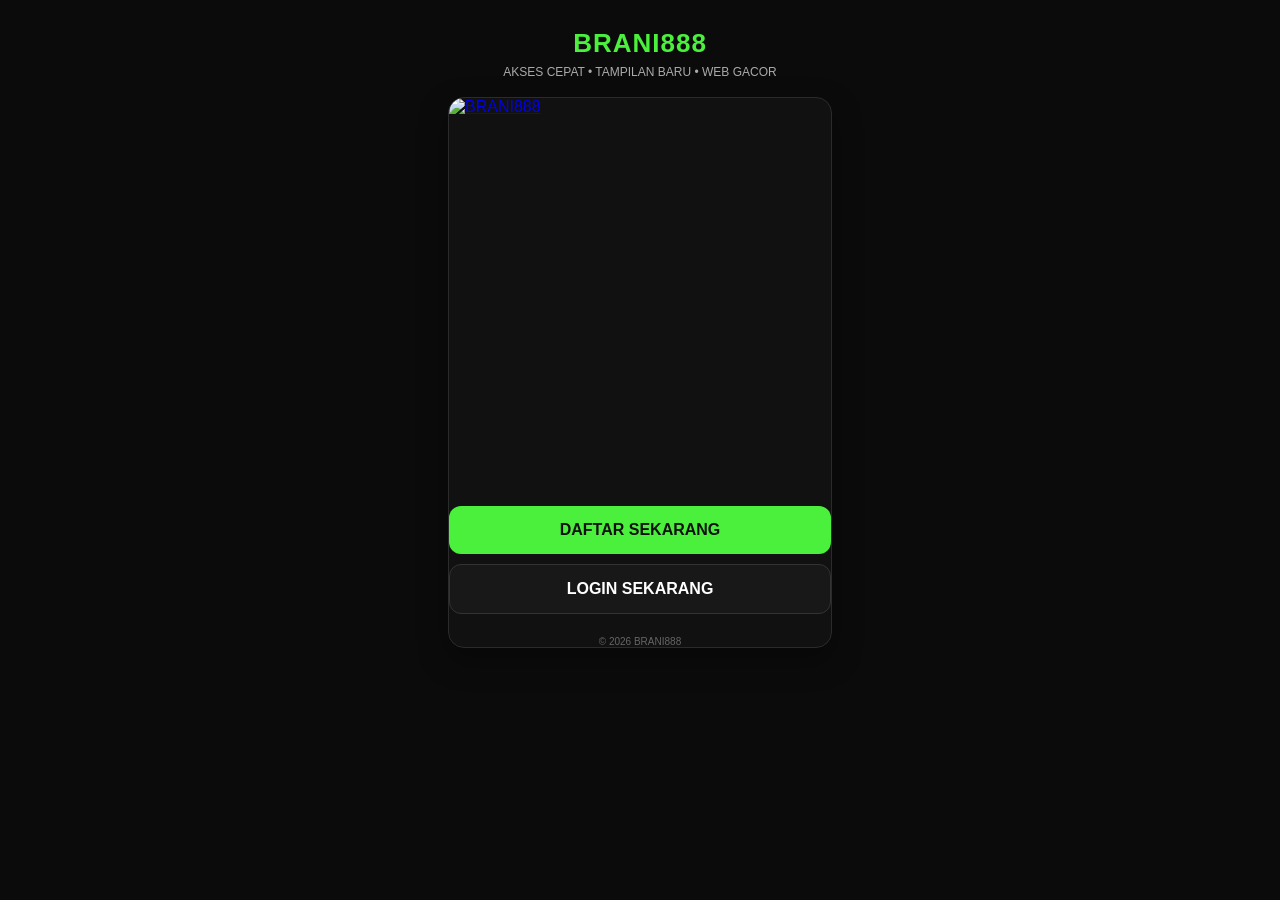
==== commit 20f22dc1: "Update wines.html" ====
--- a/wines.html
+++ b/wines.html
@@ -1,371 +1,187 @@
-<!doctype html>
-<html xmlns:og="http://opengraphprotocol.org/schema/" xmlns:fb="http://www.facebook.com/2008/fbml" xmlns:website="http://ogp.me/ns/website" lang="en-US" class="touch-styles">
-  <head>
-	<meta http-equiv="Content-Type" content="text/html; charset=UTF-8"/>
-    <meta http-equiv="X-UA-Compatible" content="IE=edge,chrome=1">
-    <meta name="viewport" content="width=device-width, initial-scale=1">
-    <!-- This is Squarespace. --><!-- sperrysrestaurant -->
-<base href="">
-<title>Wines &mdash; Sperry&#39;s Restaurant</title>
-	<link rel="canonical" href="https://www.sperrysrestaurant.com/wines" />
-<link rel="shortcut icon" type="image/x-icon" href="universal/default-favicon.ico"/>
-<meta property="og:site_name" content="Sperry's Restaurant"/>
-<meta property="og:title" content="Wines — Sperry's Restaurant"/>
-<meta property="og:url" content="https://www.sperrysrestaurant.com/wines"/>
-<meta property="og:type" content="website"/>
-<meta itemprop="name" content="Wines — Sperry's Restaurant"/>
-<meta itemprop="url" content="https://www.sperrysrestaurant.com/wines"/>
-<meta name="twitter:title" content="Wines — Sperry's Restaurant"/>
-<meta name="twitter:url" content="https://www.sperrysrestaurant.com/wines"/>
-<meta name="twitter:card" content="summary"/>
-<meta name="description" content=""/>
-<script type="text/javascript" src="script/4fJuwIMIjgkMfH6qJRI3bMs65JMJ7fbK5QgMgegI6MKG4fVvnIMJjgfMfH6qJxKCbMy65JMJ7fbK7psM2eMb6MKG4fHyoIMwjgkMfH6GJoJjgIMwj2KMfH6GJojjgIMwjIPMfqMY6ur26gb_2udcit7ze7ouozo4hhrpt0.js"></script>
-<script type="text/javascript">try{Typekit.load();}catch(e){}</script>
-<link rel="stylesheet" type="text/css" href="//fonts.googleapis.com/css?family=Raleway:600,400,500,200,300,800,700,700i,300i"/>
-<script type="text/javascript">SQUARESPACE_ROLLUPS = {};</script>
-<script>(function(rollups, name) { if (!rollups[name]) { rollups[name] = {}; } rollups[name].js = ["universal/scripts-compressed/common-4c08a5f7fb5c246c357a6-min.en-US.js"]; })(SQUARESPACE_ROLLUPS, 'squarespace-common');</script>
-<script src="universal/scripts-compressed/common-4c08a5f7fb5c246c357a6-min.en-US.js"></script><script src="universal/scripts-compressed/performance-4490d75c3e7aa38209da3-min.en-US.js" defer></script><script data-name="static-context">Static = window.Static || {}; Static.SQUARESPACE_CONTEXT = {"facebookAppId":"314192535267336","rollups":{"squarespace-announcement-bar":{"css":"https://assets.squarespace.com/universal/styles-compressed/announcement-bar-d41d8cd98f00b204e9800998ecf8427e-min.css","js":"universal/scripts-compressed/announcement-bar-21dfca4e7cea8e6f2b641-min.en-US.js"},"squarespace-audio-player":{"css":"universal/styles-compressed/audio-player-a57b8f3aa31918104f57a068648fbc63-min.css","js":"universal/scripts-compressed/audio-player-e3e03d386e79251da5c5d-min.en-US.js"},"squarespace-blog-collection-list":{"css":"https://assets.squarespace.com/universal/styles-compressed/blog-collection-list-d41d8cd98f00b204e9800998ecf8427e-min.css","js":"universal/scripts-compressed/blog-collection-list-ab4142fcacca918cf4e2d-min.en-US.js"},"squarespace-calendar-block-renderer":{"css":"universal/styles-compressed/calendar-block-renderer-a0cc7f57176bc63d87bc9f4149fada5a-min.css","js":"universal/scripts-compressed/calendar-block-renderer-20bb5ab1f66cfd8e83ae5-min.en-US.js"},"squarespace-chartjs-helpers":{"css":"universal/styles-compressed/chartjs-helpers-9935a41d63cf08ca108505d288c1712e-min.css","js":"universal/scripts-compressed/chartjs-helpers-5fcb9406dc7e59b5a70e4-min.en-US.js"},"squarespace-comments":{"css":"universal/styles-compressed/comments-1637eb4ee93bed59528921026e024bf4-min.css","js":"universal/scripts-compressed/comments-23934e9e848c6ec9b0f9d-min.en-US.js"},"squarespace-commerce-cart":{"js":"universal/scripts-compressed/commerce-cart-f67874130125a474b4d9e-min.en-US.js"},"squarespace-dialog":{"css":"universal/styles-compressed/dialog-7a61f12f209b6b1084c2a996626292ae-min.css","js":"universal/scripts-compressed/dialog-c65040e5573ba4dfe94a8-min.en-US.js"},"squarespace-events-collection":{"css":"universal/styles-compressed/events-collection-a0cc7f57176bc63d87bc9f4149fada5a-min.css","js":"universal/scripts-compressed/events-collection-c8a7b074806af76a1c7c8-min.en-US.js"},"squarespace-form-rendering-utils":{"js":"universal/scripts-compressed/form-rendering-utils-bab33b3c83b4dd4503a42-min.en-US.js"},"squarespace-forms":{"css":"universal/styles-compressed/forms-6f75db26ac5a6772b018268d7fb910ca-min.css","js":"universal/scripts-compressed/forms-56d4d2b8ae6c5ff4d5e34-min.en-US.js"},"squarespace-gallery-collection-list":{"css":"https://assets.squarespace.com/universal/styles-compressed/gallery-collection-list-d41d8cd98f00b204e9800998ecf8427e-min.css","js":"universal/scripts-compressed/gallery-collection-list-5d5ff461e8bba64f298dc-min.en-US.js"},"squarespace-image-zoom":{"css":"universal/styles-compressed/image-zoom-72b0ab7796582588032aa6472e2e2f14-min.css","js":"universal/scripts-compressed/image-zoom-3719795682da2e4919d41-min.en-US.js"},"squarespace-pinterest":{"css":"https://assets.squarespace.com/universal/styles-compressed/pinterest-d41d8cd98f00b204e9800998ecf8427e-min.css","js":"universal/scripts-compressed/pinterest-a7cf1f44e8653e4d0dfb0-min.en-US.js"},"squarespace-popup-overlay":{"css":"universal/styles-compressed/popup-overlay-62c9ec33d6124f4e3c04b78ce135a63e-min.css","js":"universal/scripts-compressed/popup-overlay-a04644c169e9692d39f4a-min.en-US.js"},"squarespace-product-quick-view":{"css":"universal/styles-compressed/product-quick-view-2573bf4ff7704c95ef4221f794e6b6b5-min.css","js":"universal/scripts-compressed/product-quick-view-742b1baac3b4efca533b9-min.en-US.js"},"squarespace-products-collection-item-v2":{"css":"universal/styles-compressed/products-collection-item-v2-72b0ab7796582588032aa6472e2e2f14-min.css","js":"universal/scripts-compressed/products-collection-item-v2-ece79747c38a3297be382-min.en-US.js"},"squarespace-products-collection-list-v2":{"css":"universal/styles-compressed/products-collection-list-v2-72b0ab7796582588032aa6472e2e2f14-min.css","js":"universal/scripts-compressed/products-collection-list-v2-e9c6d4c4e88b97e7bd185-min.en-US.js"},"squarespace-search-page":{"css":"universal/styles-compressed/search-page-ea3e98edb84abbc5e758884f69149027-min.css","js":"universal/scripts-compressed/search-page-a7467a4349acc78586918-min.en-US.js"},"squarespace-search-preview":{"js":"universal/scripts-compressed/search-preview-294b8c63f473c71fafd81-min.en-US.js"},"squarespace-share-buttons":{"js":"universal/scripts-compressed/share-buttons-8bc9cfd4e4f6a6415168b-min.en-US.js"},"squarespace-simple-liking":{"css":"universal/styles-compressed/simple-liking-9ef41bf7ba753d65ec1acf18e093b88a-min.css","js":"universal/scripts-compressed/simple-liking-f6cf3680781cee513de39-min.en-US.js"},"squarespace-social-buttons":{"css":"universal/styles-compressed/social-buttons-bf7788a87c794b73afd9d5c49f72f4f3-min.css","js":"universal/scripts-compressed/social-buttons-6279dd3f1e06ca756a7d8-min.en-US.js"},"squarespace-tourdates":{"css":"https://assets.squarespace.com/universal/styles-compressed/tourdates-d41d8cd98f00b204e9800998ecf8427e-min.css","js":"universal/scripts-compressed/tourdates-ed05fc3a1e0ac3f28d358-min.en-US.js"},"squarespace-website-overlays-manager":{"css":"universal/styles-compressed/website-overlays-manager-68df56a8135961401cbd590171d6b04a-min.css","js":"universal/scripts-compressed/website-overlays-manager-4ad1f57967ea3f61dbfc1-min.en-US.js"}},"pageType":1,"website":{"id":"5bf5cb782714e5fe4451c42f","identifier":"sperrysrestaurant","websiteType":1,"contentModifiedOn":1563306931791,"cloneable":false,"siteStatus":{},"language":"en-US","timeZone":"Pacific/Honolulu","machineTimeZoneOffset":-36000000,"timeZoneOffset":-36000000,"timeZoneAbbr":"HST","siteTitle":"Sperry's Restaurant","fullSiteTitle":"Wines \u2014 Sperry's Restaurant","siteDescription":"","logoImageId":"5bf5cb9a21c67c311fe6ec69","shareButtonOptions":{"4":true,"8":true,"5":true,"2":true,"3":true,"7":true,"1":true,"6":true},"logoImageUrl":"https://static1.squarespace.com/static/5bf5cb782714e5fe4451c42f/t/5bf5cb9a21c67c311fe6ec69/1563306931791/","authenticUrl":"https://www.sperrysrestaurant.com","internalUrl":"https://sperrysrestaurant.squarespace.com","baseUrl":"https://www.sperrysrestaurant.com","primaryDomain":"www.sperrysrestaurant.com","sslSetting":3,"isHstsEnabled":false,"socialAccounts":[{"serviceId":2,"userId":"727625820950503","screenname":"Sperry's Restaurant","addedOn":1543729789123,"profileUrl":"https://www.facebook.com/SaratogaSperrys/","iconUrl":"http://graph.facebook.com/727625820950503/picture?type=square","metaData":{"service":"facebook"},"iconEnabled":true,"serviceName":"facebook"},{"serviceId":10,"userId":"1187654469","userName":"saratogasperrys","screenname":"Sperry's Restaurant","addedOn":1543729897250,"profileUrl":"http://instagram.com/saratogasperrys","iconUrl":"https://scontent.cdninstagram.com/vp/9deff1c83d1d74e1193e7d156372c75b/5CA79B58/t51.2885-19/s150x150/16122509_275929679489764_8209895029288730624_n.jpg","collectionId":"5c0372e9cc8fed3d289602f1","iconEnabled":true,"serviceName":"instagram"},{"serviceId":4,"userId":"171553283","userName":"SaratogaSperrys","screenname":"Sperry's Restaurant","addedOn":1543729968665,"profileUrl":"https://twitter.com/SaratogaSperrys","iconUrl":"profile_images/822482053820272642/YKjQ0xqN_normal.jpg","collectionId":"5c0373305b409bf58ad3b9cb","iconEnabled":true,"serviceName":"twitter"}],"typekitId":"","statsMigrated":false,"imageMetadataProcessingEnabled":false,"screenshotId":"6c04b2a11466f305f154ea5aa141a5d603e73fd8f61939a58c56c50c6dc0a163","showOwnerLogin":false},"websiteSettings":{"id":"5bf5cb782714e5fe4451c433","websiteId":"5bf5cb782714e5fe4451c42f","subjects":[],"country":"US","state":"HI","simpleLikingEnabled":true,"mobileInfoBarSettings":{"isContactEmailEnabled":false,"isContactPhoneNumberEnabled":false,"isLocationEnabled":false,"isBusinessHoursEnabled":false},"announcementBarSettings":{"style":1,"text":"<p class=\"\"><a href=\"https://cdn.otstatic.com/dcwidget/2019/dinerschoicebadges.css\" target=\"_blank\">&lt;link href=\"<strong>https://cdn.otstatic.com/dcwidget/2019/dinerschoicebadges.css</strong>\" rel=\"stylesheet\" type=\"text/css\" /&gt;&lt;a href=\"<strong>http://www.opentable.com/restaurant/profile/146359/reserve?rid=146359&restref=146359</strong>\"class=\"ot-dc-badge ot-dc-badge--p\"&gt; &lt;/a&gt;</a></p>","clickthroughUrl":{"url":"https://www.saratogaarms.com/things-to-do-in-saratoga-springs.html#restaurants","newWindow":true}},"popupOverlaySettings":{"style":1,"showOnScroll":false,"scrollPercentage":25,"showOnTimer":true,"timerDelay":0,"showUntilSignup":true,"displayFrequency":1,"enableMobile":true,"enabledPages":["5bf5cba74d7a9c66408b8fd3","5bf5cca840ec9aae58b90c5c"],"showOnAllPages":false,"version":4},"commentLikesAllowed":true,"commentAnonAllowed":true,"commentThreaded":true,"commentApprovalRequired":false,"commentAvatarsOn":true,"commentSortType":2,"commentFlagThreshold":0,"commentFlagsAllowed":true,"commentEnableByDefault":true,"commentDisableAfterDaysDefault":0,"disqusShortname":"","commentsEnabled":false,"storeSettings":{"returnPolicy":null,"termsOfService":null,"privacyPolicy":null,"paymentSettings":{},"expressCheckout":false,"continueShoppingLinkUrl":"/","useLightCart":false,"showNoteField":false,"shippingCountryDefaultValue":"US","billToShippingDefaultValue":false,"showShippingPhoneNumber":true,"isShippingPhoneRequired":false,"showBillingPhoneNumber":true,"isBillingPhoneRequired":false,"currenciesSupported":["CHF","HKD","MXN","EUR","DKK","USD","CAD","MYR","NOK","THB","AUD","SGD","ILS","PLN","GBP","CZK","SEK","NZD","PHP","RUB"],"defaultCurrency":"USD","selectedCurrency":"USD","measurementStandard":1,"showCustomCheckoutForm":false,"enableMailingListOptInByDefault":false,"sameAsRetailLocation":false,"merchandisingSettings":{"scarcityEnabledOnProductItems":false,"scarcityEnabledOnProductBlocks":false,"scarcityMessageType":"DEFAULT_SCARCITY_MESSAGE","scarcityThreshold":10,"multipleQuantityAllowedForServices":true,"restockNotificationsEnabled":false,"restockNotificationsMailingListSignUpEnabled":false,"restockNotificationsMailingListOptInByDefault":false,"relatedProductsEnabled":false,"relatedProductsOrdering":"random","soldOutVariantsDropdownEnabled":false},"isLive":false,"multipleQuantityAllowedForServices":true},"useEscapeKeyToLogin":true,"ssBadgeType":1,"ssBadgePosition":4,"ssBadgeVisibility":1,"ssBadgeDevices":1,"pinterestOverlayOptions":{"mode":"disabled"},"ampEnabled":false},"cookieSettings":{"isCookieBannerEnabled":false,"isRestrictiveCookiePolicyEnabled":false,"isRestrictiveCookiePolicyAbsolute":false,"cookieBannerText":"","cookieBannerTheme":"","cookieBannerVariant":"","cookieBannerPosition":"","cookieBannerCtaVariant":"","cookieBannerCtaText":""},"websiteCloneable":false,"collection":{"title":"Wines","id":"5bf5ccb54fa51a340760f000","fullUrl":"/wines","type":1},"subscribed":false,"appDomain":"squarespace.com","templateTweakable":true,"tweakJSON":{"aspect-ratio":"Auto","design":"Grid","gallery-arrow-style":"No Background","gallery-aspect-ratio":"3:2 Standard","gallery-auto-crop":"true","gallery-autoplay":"false","gallery-controls":"Arrows","gallery-design":"Grid","gallery-info-overlay":"Show on Hover","gallery-loop":"false","gallery-navigation":"Bullets","gallery-show-arrows":"true","gallery-transitions":"Fade","galleryArrowBackground":"rgba(34,34,34,1)","galleryArrowColor":"rgba(255,255,255,1)","galleryAutoplaySpeed":"3","galleryCircleColor":"rgba(255,255,255,1)","galleryInfoBackground":"rgba(0, 0, 0, .7)","galleryThumbnailSize":"100px","grid-aspect-ratio":"4:3 (Landscape)","gridSize":"350px","gridSpacing":"20px","headerPadding":"30px","homepage-index-nav":"Show On Scroll","logoWidth":"200px","product-gallery-auto-crop":"false","product-image-auto-crop":"true","siteTitleContainerWidth":"255px","slideshow-aspect-ratio":"Fullscreen","slideshow-autoplay":"true","slideshow-transition":"Scroll","tweak-v1-related-products-title-spacing":"50px"},"templateId":"52e96934e4b0ea14d0f64568","templateVersion":"7","pageFeatures":[1,2,4],"gmRenderKey":"QUl6YVN5Q0JUUk9xNkx1dkZfSUUxcjQ2LVQ0QWVUU1YtMGQ3bXk4","betaFeatureFlags":["ORDERS-SERVICE-check-digital-good-access-with-service","ORDERS-SERVICE-reset-digital-goods-access-with-service","ORDERS-SERVICE-submit-order-through-service","dg_downloads_from_fastly","generic_iframe_loader_for_campaigns","product-retriever-v2-enabled","domain_registration_via_registrar_service","domain_locking_via_registrar_service","image_editor_experimental_features","domain_deletion_via_registrar_service","domain_info_via_registrar_service","add_new_page_alt","image_picker","onboarding_wizard","gallery_lightbox_71","onboarding_cards_71","member_email_verified_flag_migration","commerce_related_products","seven_one_manage_items_button","seven_one_add_page","seven_one_no_refresh_on_manage_items"],"impersonatedSession":false,"tzData":{"zones":[[-600,null,"HST",null]],"rules":{}}};</script><script type="text/javascript"> SquarespaceFonts.loadViaContext(); Squarespace.load(window);</script>
-<script type="application/ld+json">{"url":"https://www.sperrysrestaurant.com","name":"Sperry's Restaurant","description":"","image":"https://static1.squarespace.com/static/5bf5cb782714e5fe4451c42f/t/5bf5cb9a21c67c311fe6ec69/1563306931791/","@context":"http://schema.org","@type":"WebSite"}</script><!--[if gte IE 9]> <link rel="stylesheet" type="text/css" href="//static1.squarespace.com/static/sitecss/5bf5cb782714e5fe4451c42f/104/52e96934e4b0ea14d0f64568/5bf5cb782714e5fe4451c447/1120-05142015/1557771327546/site.css?&filterFeatures=false&part=1"/><link rel="stylesheet" type="text/css" href="//static1.squarespace.com/static/sitecss/5bf5cb782714e5fe4451c42f/104/52e96934e4b0ea14d0f64568/5bf5cb782714e5fe4451c447/1120-05142015/1557771327546/site.css?&filterFeatures=false&part=2"/><link rel="stylesheet" type="text/css" href="//static1.squarespace.com/static/sitecss/5bf5cb782714e5fe4451c42f/104/52e96934e4b0ea14d0f64568/5bf5cb782714e5fe4451c447/1120-05142015/1557771327546/site.css?&filterFeatures=false&part=3"/><link rel="stylesheet" type="text/css" href="//static1.squarespace.com/static/sitecss/5bf5cb782714e5fe4451c42f/104/52e96934e4b0ea14d0f64568/5bf5cb782714e5fe4451c447/1120-05142015/1557771327546/site.css?&filterFeatures=false&part=4"/><![endif]-->
-<!--[if lt IE 9]><link rel="stylesheet" type="text/css" href="//static1.squarespace.com/static/sitecss/5bf5cb782714e5fe4451c42f/104/52e96934e4b0ea14d0f64568/5bf5cb782714e5fe4451c447/1120-05142015/1557771327546/site.css?&filterFeatures=false&noMedia=true&part=1"/><link rel="stylesheet" type="text/css" href="//static1.squarespace.com/static/sitecss/5bf5cb782714e5fe4451c42f/104/52e96934e4b0ea14d0f64568/5bf5cb782714e5fe4451c447/1120-05142015/1557771327546/site.css?&filterFeatures=false&noMedia=true&part=2"/><link rel="stylesheet" type="text/css" href="//static1.squarespace.com/static/sitecss/5bf5cb782714e5fe4451c42f/104/52e96934e4b0ea14d0f64568/5bf5cb782714e5fe4451c447/1120-05142015/1557771327546/site.css?&filterFeatures=false&noMedia=true&part=3"/><link rel="stylesheet" type="text/css" href="//static1.squarespace.com/static/sitecss/5bf5cb782714e5fe4451c42f/104/52e96934e4b0ea14d0f64568/5bf5cb782714e5fe4451c447/1120-05142015/1557771327546/site.css?&filterFeatures=false&noMedia=true&part=4"/><![endif]-->
-<!--[if !IE]> --><link rel="stylesheet" type="text/css" href="static/sitecss/5bf5cb782714e5fe4451c42f/104/52e96934e4b0ea14d0f64568/5bf5cb782714e5fe4451c447/1120-05142015/1557771327546/site_-filterFeatures-false.css"/><!-- <![endif]-->
-<link href="michalsnik/aos/2.1.1/dist/aos.css" rel="stylesheet"><script type="text/javascript" src="ajax/libs/jquery/1/jquery.min.js"></script>
-<script>
-$(document).ready(function(){
-$('.markdown-block .sqs-block-content h3').addClass('ui-closed').css('cursor','pointer');
-$(".markdown-block .sqs-block-content h3").nextUntil("h3").slideToggle();
-$(".markdown-block .sqs-block-content h3").click(function() {
-$(this).nextUntil("h3").slideToggle();
-$(this).toggleClass('ui-closed ui-open');
-});
-});
-</script><script>Static.COOKIE_BANNER_CAPABLE = true;</script>
-<!-- End of Squarespace Headers -->
-    <script>/* Must be below squarespace-headers */(function(){var touchTest="ontouchstart"in window||navigator.msMaxTouchPoints;if(!touchTest){with(document.documentElement){className=className.replace(new RegExp("touch-styles"),"")}}})()</script>
-  </head>
-  <body id="collection-5bf5ccb54fa51a340760f000" class="transparent-header  expand-homepage-index-links homepage-index-nav-show-on-scroll show-page-title index-section-separation-alternating-background design-grid grid-aspect-ratio-43-landscape grid-max-columns-three slideshow-aspect-ratio-fullscreen slideshow-transition-scroll slideshow-autoplay gallery-controls-arrows gallery-controls-color-light  meta-priority-none hide-entry-author hide-list-entry-footer pre-footer-content-custom   show-category-navigation   event-show-past-events event-thumbnails event-thumbnail-size-32-standard event-date-label  event-list-show-cats event-list-date event-list-time event-list-address   event-icalgcal-links  event-excerpts  event-item-back-link    gallery-design-grid aspect-ratio-auto lightbox-style-dark gallery-navigation-bullets gallery-info-overlay-show-on-hover gallery-aspect-ratio-32-standard gallery-arrow-style-no-background gallery-transitions-fade gallery-show-arrows gallery-auto-crop   product-list-titles-under product-list-alignment-center product-item-size-11-square product-image-auto-crop product-gallery-size-11-square  show-product-price show-product-item-nav product-social-sharing tweak-v1-related-products-image-aspect-ratio-11-square tweak-v1-related-products-details-alignment-center newsletter-style-dark hide-opentable-icons opentable-style-dark small-button-style-outline small-button-shape-rounded medium-button-style-outline medium-button-shape-rounded large-button-style-solid large-button-shape-square image-block-poster-text-alignment-left  image-block-card-content-position-center image-block-card-text-alignment-left  image-block-overlap-content-position-center image-block-overlap-text-alignment-left  image-block-collage-content-position-top image-block-collage-text-alignment-left image-block-stack-dynamic-font-sizing image-block-stack-text-alignment-left button-style-outline button-corner-style-rounded tweak-product-quick-view-button-style-floating tweak-product-quick-view-button-position-bottom tweak-product-quick-view-lightbox-excerpt-display-truncate tweak-product-quick-view-lightbox-show-arrows tweak-product-quick-view-lightbox-show-close-button tweak-product-quick-view-lightbox-controls-weight-light native-currency-code-usd collection-5bf5ccb54fa51a340760f000 collection-type-index collection-layout-default view-list mobile-style-available logo-image has-banner-image index-page collection-wines">
-    <div id="site">
-      <input type="checkbox" name="mobile-nav-toggle" id="mobileNavToggle" class="mobile-nav-toggle-box hidden"/>
-      <div id="overlayNav">
-  <div id="mobileNavWrapper" class="nav-wrapper">
-    <nav id="mobileNavigation">
-          <div class="external">
-            <a href="welcome">
-              Home
-            </a>
-          </div>
-          <div class="folder">
-            <input type="checkbox" name="mobile-folder-toggle-5bf5cc31f950b713de65893d" id="mobile-folder-toggle-5bf5cc31f950b713de65893d" class="folder-toggle-box hidden"/>
-            <label for="mobile-folder-toggle-5bf5cc31f950b713de65893d" class="folder-toggle-label" onclick data-href="/menus">Menus</label>
-            <div class="subnav">
-              <div class="external">
-                <a href="dinner-menu">
-                  Dinner
-                </a>
-              </div>
-              <div class="external">
-                <a href="wines">
-                  Wines
-                </a>
-              </div>
-              <div class="external">
-                <a href="spirits">
-                  Spirits
-                </a>
-              </div>
-            </div>
-          </div>
-              <div class="index">
-                <a href="private-events">
-                  Private Events
-                </a>
-              </div>
-              <div class="index">
-                <a href="about">
-                  About
-                </a>
-              </div>
-          <div class="folder">
-            <input type="checkbox" name="mobile-folder-toggle-5c01008c4fa51a91a3118249" id="mobile-folder-toggle-5c01008c4fa51a91a3118249" class="folder-toggle-box hidden"/>
-            <label for="mobile-folder-toggle-5c01008c4fa51a91a3118249" class="folder-toggle-label" onclick data-href="/gallery">Gallery</label>
-            <div class="subnav">
-              <div class="collection">
-                <a href="food-gallery">
-                  Food
-                </a>
-              </div>
-              <div class="collection">
-                <a href="https://www.waybackmachinedownloader.com/blog/explaining-differences-between-frontend-and-backend-why-a-webscraper-cannot-recover-backend-files/">
-                  Patio
-                </a>
-              </div>
-            </div>
-          </div>
-          <div class="external">
-            <a href="https://swipeit.com/product/1347/sperrys-restaurant" target="_blank">
-              Gift Cards
-            </a>
-          </div>
-              <div class="index">
-                <a href="contact">
-                  Contact Us
-                </a>
-              </div>
-    </nav>
-  </div>
-      </div>
-      <header id="header" role="banner">
-        <div class="header-inner">
-          <div id="logoWrapper" class="title-logo-wrapper" data-content-field="site-title">
-              <h1 id="logoImage" class="tmpl-loading logo-image"><a href="/"><img src="static/5bf5cb782714e5fe4451c42f/t/5bf5cb9a21c67c311fe6ec69/1563306931791/-format-1500w.jpg" alt="Sperry's Restaurant"/></a></h1>
-          </div><!-- comment the linebreak between these two elements because science
-          --><label for="mobileNavToggle" class="mobile-nav-toggle-label show-on-scroll-mobile"><div class="top-bar"></div><div class="middle-bar"></div><div class="bottom-bar"></div></label><!-- comment the linebreak between these two elements because science
-          --><div id="headerNav" class="tmpl-loading">
-  <div id="mainNavWrapper" class="nav-wrapper desktop-nav-wrapper show-on-scroll">
-    <nav id="mainNavigation" data-content-field="navigation">
-          <div class="external">
-            <a href="welcome">
-              Home
-            </a>
-          </div>
-          <div class="folder">
-            <input type="checkbox" name="folder-toggle-5bf5cc31f950b713de65893d" id="folder-toggle-5bf5cc31f950b713de65893d" class="folder-toggle-box hidden"/>
-            <label for="folder-toggle-5bf5cc31f950b713de65893d" class="folder-toggle-label" onclick data-href="/menus">Menus</label>
-            <div class="subnav">
-              <div class="external">
-                <a href="dinner-menu">
-                  Dinner
-                </a>
-              </div>
-              <div class="external">
-                <a href="wines">
-                  Wines
-                </a>
-              </div>
-              <div class="external">
-                <a href="spirits">
-                  Spirits
-                </a>
-              </div>
-            </div>
-          </div>
-              <div class="index">
-                <a href="private-events">
-                  Private Events
-                </a>
-              </div>
-              <div class="index">
-                <a href="about">
-                  About
-                </a>
-              </div>
-          <div class="folder">
-            <input type="checkbox" name="folder-toggle-5c01008c4fa51a91a3118249" id="folder-toggle-5c01008c4fa51a91a3118249" class="folder-toggle-box hidden"/>
-            <label for="folder-toggle-5c01008c4fa51a91a3118249" class="folder-toggle-label" onclick data-href="/gallery">Gallery</label>
-            <div class="subnav">
-              <div class="collection">
-                <a href="food-gallery">
-                  Food
-                </a>
-              </div>
-              <div class="collection">
-                <a href="patio-gallery">
-                  Patio
-                </a>
-              </div>
-            </div>
-          </div>
-          <div class="external">
-            <a href="https://swipeit.com/product/1347/sperrys-restaurant" target="_blank">
-              Gift Cards
-            </a>
-          </div>
-              <div class="index">
-                <a href="contact">
-                  Contact Us
-                </a>
-              </div>
-    </nav>
-  </div>
-  <!-- style below blocks out the mobile nav toggle only when nav is loaded -->
-  <style>.mobile-nav-toggle-label { display: inline-block; }</style>
-</div>
-        </div>
-      </header>
-      <div id="siteWrapper" class="clearfix">
-        <!-- Banner -->
-              <!-- nothing to see here, move along -->
-        <main id="page" role="main">
-          <div id="content" class="main-content" data-content-field="main-content" data-collection-id="5bf5ccb54fa51a340760f000">
-           <!-- Create index sections -->
-  <div id="wine-menu-section" class="index-section page" data-url-id="wine-menu" data-collection-id="5bf5ee4a70a6ad835e39012a" data-edit-main-image="Background">
-    <div class="index-section-wrapper has-main-media has-main-image">
-      <!-- For Pages -->
-            <div class="index-section-image content-fill">
-              <img data-src="https://images.squarespace-cdn.com/content/v1/5bf5cb782714e5fe4451c42f/1543534325905-7UFGU5N4AUFS3TNXPVDZ/ke17ZwdGBToddI8pDm48kOYwLlB9geGvDfTxwZWVLxh7gQa3H78H3Y0txjaiv_0fDoOvxcdMmMKkDsyUqMSsMWxHk725yiiHCCLfrh8O1z5QHyNOqBUUEtDDsRWrJLTmLLxGPZs9cXJqW7PQ94qJw-cX0zDOD7iXGh7fkT4FYoMLlDRGclfsC-Qj9jr7PM8D/image-asset.jpeg" data-image="https://images.squarespace-cdn.com/content/v1/5bf5cb782714e5fe4451c42f/1543534325905-7UFGU5N4AUFS3TNXPVDZ/ke17ZwdGBToddI8pDm48kOYwLlB9geGvDfTxwZWVLxh7gQa3H78H3Y0txjaiv_0fDoOvxcdMmMKkDsyUqMSsMWxHk725yiiHCCLfrh8O1z5QHyNOqBUUEtDDsRWrJLTmLLxGPZs9cXJqW7PQ94qJw-cX0zDOD7iXGh7fkT4FYoMLlDRGclfsC-Qj9jr7PM8D/image-asset.jpeg" data-image-dimensions="1460x2191" data-image-focal-point="0.5,0.5" alt=""/>
-            </div>
-            <div class="index-image-overlay"></div>
-        <div class="content page-content has-main-media has-main-image tmpl-loading" id="wine-menu-page" data-url-id="wine-menu">
-          <div class="content-inner has-content">
-            <div class="sqs-layout sqs-grid-12 columns-12" data-type="page" data-updated-on="1543543055689" id="page-5bf5ee4a70a6ad835e39012a"><div class="row sqs-row"><div class="col sqs-col-12 span-12"><div class="sqs-block html-block sqs-block-html" data-block-type="2" id="block-yui_3_17_2_1_1543098714555_4675"><div class="sqs-block-content"><h1 style="text-align: center; white-space: pre-wrap;">–&nbsp;Wines –</h1></div></div><div class="sqs-block markdown-block sqs-block-markdown" data-block-type="44" id="block-yui_3_17_2_1_1542843980121_3924"><div class="sqs-block-content"><p></p><center data-preserve-html-node="true"><p></p>
-<h3 id="light-bubbly">Light & Bubbly</h3>
-<p><strong>Zebo Moscato</strong> – <em>Sicily, Italy</em><br data-preserve-html-node="true">
-<strong>Lucien Albrecht,</strong> Blanc De Blanc Brut NV – <em>Champagne, France</em><br data-preserve-html-node="true">
-<strong>Mionetto Prosecco</strong> – <em>Veneto, Italy</em><br data-preserve-html-node="true">
-<strong>Aubry,</strong> Premiere Cru Brut NV – <em>Champagne, France</em><br data-preserve-html-node="true">
-<strong>Nicolas Feuillatte,</strong> Palmes d'Or Brut – <em>Champagne, France – 2002</em><br data-preserve-html-node="true">
-<strong>Dom Perignon,</strong> <em>Champagne, France – 2006</em><br data-preserve-html-node="true">
-<strong>Moet & Chandon,</strong> Imperial NV – <em>Champagne, France</em></p>
-<h3 id="ros-">Rosé</h3>
-<p><strong>Hogwash</strong> – <em>St. Helena, California – 2013</em><br data-preserve-html-node="true">
-<strong>Listel, Grain De Gris</strong> – <em>Sable de Camargue, France – 2015</em></p>
-<h3 id="pinot-grigio-interesting-whites">Pinot Grigio & Interesting Whites</h3>
-<p><strong>Fontana Candida</strong> – <em>Veneto , Italy – 2015</em><br data-preserve-html-node="true">
-<strong>Casa De Luz Verdejo</strong> – <em>Rueda, Spain – 2014</em><br data-preserve-html-node="true">
-<strong>Don Olegario,</strong>  Albarino – <em>Rias Biaxis, Spain – 2015</em><br data-preserve-html-node="true">
-<strong>Castello Banfi,</strong>  San Angelo – <em>Tuscany, Italy – 2015</em><br data-preserve-html-node="true">
-<strong>Santa Margherita</strong> – <em>Alto Adige, Italy – 2015</em><br data-preserve-html-node="true">
-<strong>M. Chapoutier La Petite Ruche Blanc</strong> – <em>Rhone, France – 2014</em><br data-preserve-html-node="true">
-<strong>Caymus  Conundrum</strong> – <em>Rutherford, California – 2014</em></p>
-<h3 id="chardonnay">Chardonnay</h3>
-<p><strong>Sebastiani</strong> – <em>Sonoma County, California – 2014</em><br data-preserve-html-node="true">
-<strong>Arrowood</strong> – <em>Sonoma County, California – 2014</em><br data-preserve-html-node="true">
-<strong>JJ Vincent</strong> – Bourgogne Blanc – <em>Burgundy, France – 2014</em><br data-preserve-html-node="true">
-<strong>Ferrari-Carano</strong> – <em>Sonoma, California – 2013</em><br data-preserve-html-node="true">
-<strong>Olivier Leflaive, Meursault</strong> – <em>Burgundy, France – 2014</em><br data-preserve-html-node="true">
-<strong>Flowers</strong> – <em>Sonoma, California – 2014</em><br data-preserve-html-node="true">
-<strong>Robin K</strong> – <em>Russian River Valley, California – 2014</em><br data-preserve-html-node="true">
-<strong>Ramey</strong> – <em>Sonoma Coast, California – 2013</em><br data-preserve-html-node="true">
-<strong>Chappellet</strong> – <em>Napa Valley, California – 2013</em><br data-preserve-html-node="true">
-<strong>Paul Hobbs</strong> – <em>Russian River Valley, California – 2014</em><br data-preserve-html-node="true">
-<strong>Sonoma – Cutrer</strong> – <em>Russian River Valley, California – 2014</em><br data-preserve-html-node="true">
-<strong>Kistler</strong> “Les Noisetiers” – <em>Sonoma Coast, California – 2014</em><br data-preserve-html-node="true">
-<strong>Olivier Leflaive,</strong> Chassagne -Montrachet 1 er Cru Abbaye de Morgeout – <em>Burgundy, France – 2013</em></p>
-<h3 id="sauvignon-blanc">Sauvignon Blanc</h3>
-<p><strong>Kim Crawford,</strong> Loveblock – <em>Marlborough, New Zealand – 2016</em><br data-preserve-html-node="true">
-<strong>Domaine Pastou,</strong> Sancerre ‘Les Boucaults’ – <em>Loire Valley, France – 2016</em><br data-preserve-html-node="true">
-<strong>Merry Edwards</strong> – <em>Russian River Valley, California – 2014</em></p>
-<h3 id="riesling">Riesling</h3>
-<p><strong>Urban</strong> – <em>Mosel, Germany – 2015</em><br data-preserve-html-node="true">
-<strong>Herman J. Wiemer</strong> – <em>Finger Lakes, New York – 2014</em></p>
-<h3 id="pinot-noir">Pinot Noir</h3>
-<p><strong>Seaglass,</strong> <em>Santa Barbara, California – 2015</em><br data-preserve-html-node="true">
-<strong>High Hook</strong> – <em>Willamette Valley, Oregon – 2014</em><br data-preserve-html-node="true">
-<strong>Sonoma-Cutrer,</strong> <em>Russian River Valley, California – 2014</em><br data-preserve-html-node="true">
-<strong>Domaine Alain Burguet, ‘Gevrey Chambertin’</strong> – <em>Burgundy, France – 2013</em><br data-preserve-html-node="true">
-<strong>Belle Glos,</strong>  ‘Las Alteras’ – <em>Russian River Valley, California – 2015</em><br data-preserve-html-node="true">
-<strong>David Bruce</strong> – <em>Russian River Valley, California – 2014</em><br data-preserve-html-node="true">
-<strong>Erath,</strong> <em>Willamette Valley, Oregon – 2013</em><br data-preserve-html-node="true">
-<strong>Kistler</strong> – <em>Russian River, California – 2014</em><br data-preserve-html-node="true">
-<strong>Kosta Browne</strong> – <em>Sonoma Coast, California – 2014</em><br data-preserve-html-node="true">
-<strong>Paul Hobbs</strong> – <em>Russian River Valley, California – 2014</em><br data-preserve-html-node="true">
-<strong>Flowers</strong> – <em>Sonoma Coast, California – 2014</em><br data-preserve-html-node="true">
-<strong>Domaine Faiveley,</strong> Bourgogne Rouge – <em>Burgundy, France – 2014</em></p>
-<h3 id="merlot-blends">Merlot & Blends</h3>
-<p><strong>Fitch</strong> ‘Knights Valley’ – <em>Sonoma County, California – 2013</em><br data-preserve-html-node="true">
-<strong>Duckhorn</strong> – <em>Napa Valley, California – 2013</em><br data-preserve-html-node="true">
-<strong>Shafer</strong> – <em>Napa Valley, California – 2014</em><br data-preserve-html-node="true">
-<strong>Freemark Abbey</strong> – <em>Napa Valley, California – 2013</em></p>
-<h3 id="malbec">Malbec</h3>
-<p><strong>Tinto Negro</strong> – <em>Mendoza, Argentina – 2014</em><br data-preserve-html-node="true">
-<strong>Eruption Red</strong> – <em>Sonoma, California – 2013</em><br data-preserve-html-node="true">
-<strong>Trivento</strong>  ‘Golden Reserve’ – <em>Lujan De Cuyo, Argentina – 2014</em><br data-preserve-html-node="true">
-<strong>Graffigna</strong> ‘Grand Reserve’ – <em>Pedernal Valley, Argentina – 2012</em></p>
-<h3 id="shiraz-syrah">Shiraz/Syrah</h3>
-<p><strong>Lucky Country</strong> – <em>McLaren Vale, Australia – 2012</em><br data-preserve-html-node="true">
-<strong>M. Chapoutier,</strong> Chateauneuf-Du-Pape La Bernardine – <em>Southern Rhone, France – 2014</em><br data-preserve-html-node="true">
-<strong>Stags’ Leap,</strong> Petite Sirah – <em>Napa Valley, California – 2013</em></p>
-<h3 id="zinfandel">Zinfandel</h3>
-<p><strong>Klinker Brick</strong>  ‘Old Vine’ – <em>Lodi, California – 2013</em><br data-preserve-html-node="true">
-<strong>Seghesio</strong> – <em>Sonoma California – 2014</em><br data-preserve-html-node="true">
-<strong>Turley</strong> ‘Pesenti’ – <em>Paso Robles, California – 2014</em><br data-preserve-html-node="true">
-<strong>Frogs Leap</strong> – <em>Napa Valley, California – 2014</em></p>
-<h3 id="italian">Italian</h3>
-<p><strong>San Felice,</strong> Chianti Classico – <em>Tuscany, Italy – 2014</em><br data-preserve-html-node="true">
-<strong>Castello Banfi,</strong> Brunello Di Montalcino – <em>Tuscany, Italy – 2009</em><br data-preserve-html-node="true">
-<strong>Antinori,</strong> Tignanello – <em>Tuscany, Italy – 2013</em><br data-preserve-html-node="true">
-<strong>Paolo Scavino,</strong> Barolo Carobric – <em>Piedmont, Italy – 2012</em><br data-preserve-html-node="true">
-<strong>Marchese Antinori,</strong> Chianti Classico – <em>Tuscany, Italy – 2013</em><br data-preserve-html-node="true">
-<strong>Lucente</strong> – <em>Tuscany, Italy – 2014</em></p>
-<h3 id="tempranillo-blends">Tempranillo & Blends</h3>
-<p><strong>Vina Eguia</strong> ‘Tempranillo Rioja Reserva’ – <em>Rioja Alta, Spain – 2011</em><br data-preserve-html-node="true">
-<strong>La Vina Ardanza</strong> ‘Rioja Reserva’ – <em>Rioja Alta, Spain – 2007</em></p>
-<h3 id="cabernet-sauvignon">Cabernet Sauvignon</h3>
-<p><strong>Souverain</strong> – <em>North Coast, California – 2013</em><br data-preserve-html-node="true">
-<strong>Francis Coppola</strong>  ‘Claret’ – <em>Sonoma County, California – 2015</em><br data-preserve-html-node="true">
-<strong>Caymus,</strong> Conundrum 25th Anniversary – <em>Napa Valley, California –  2014</em><br data-preserve-html-node="true">
-<strong>Oberon</strong> – <em>Napa Valley, California – 2014</em><br data-preserve-html-node="true">
-<strong>Chappellet</strong>  ‘Cervantes Mountain Cuvee’ – <em>Napa Valley, California – 2014</em><br data-preserve-html-node="true">
-<strong>Ferrari - Carano</strong> – <em>Alexander Valley, California – 2013</em><br data-preserve-html-node="true">
-<strong>Honig</strong> – <em>Napa Valley, California – 2014</em><br data-preserve-html-node="true">
-<strong>Heitz Cellars</strong> – <em>Napa Valley, California – 2012</em><br data-preserve-html-node="true">
-<strong>Caymus</strong> – <em>Napa Valley, California – 2014</em><br data-preserve-html-node="true">
-<strong>Jordan</strong> – <em>Alexander Valley, California – 2012</em><br data-preserve-html-node="true">
-<strong>Quintessa</strong> – <em>Napa Valley, California – 2013</em><br data-preserve-html-node="true">
-<strong>Inspire</strong> – <em>Napa Valley, California – 2009</em><br data-preserve-html-node="true">
-<strong>Heitz Cellars</strong> ‘Trailside’ – <em>Napa Valley, California – 2010</em><br data-preserve-html-node="true">
-<strong>The Prisoner</strong> – <em>Napa Valley, California – 2015</em><br data-preserve-html-node="true">
-<strong>Stags’ Leap Winery,</strong> ‘Investor’ – <em>Napa, California – 2013</em><br data-preserve-html-node="true">
-<strong>BV Tapestry</strong> – <em>Napa Valley, California – 2012</em><br data-preserve-html-node="true">
-<strong>Leviathan</strong> – <em>North Coast, California – 2013</em><br data-preserve-html-node="true">
-<strong>J Phelps,</strong> ‘Insignia’ – <em>Napa Valley, California – 2013</em><br data-preserve-html-node="true">
-<strong>O’Shaughnessy</strong> – <em>Howell Mountain, California – 2013</em></p>
-</center></div></div><div class="sqs-block horizontalrule-block sqs-block-horizontalrule" data-block-type="47" id="block-yui_3_17_2_1_1543543008407_4537"><div class="sqs-block-content"><hr/></div></div><div class="row sqs-row"><div class="col sqs-col-4 span-4"><div class="sqs-block html-block sqs-block-html" data-block-type="2" id="block-yui_3_17_2_1_1543543008407_4887"><div class="sqs-block-content"><h3 style="text-align: center; white-space: pre-wrap;"><a href="dinner-menu">DINNER MENU</a></h3></div></div></div><div class="col sqs-col-8 span-8"><div class="row sqs-row"><div class="col sqs-col-4 span-4"><div class="sqs-block html-block sqs-block-html" data-block-type="2" id="block-yui_3_17_2_1_1543543008407_10845"><div class="sqs-block-content"><h3 style="text-align: center; white-space: pre-wrap;"><a href="spirits">Spirits</a></h3></div></div></div><div class="col sqs-col-4 span-4"><div class="sqs-block html-block sqs-block-html" data-block-type="2" id="block-yui_3_17_2_1_1543543008407_12533"><div class="sqs-block-content"><h3 style="text-align: center; white-space: pre-wrap;"><a href="patio-menu">Patio Menu</a>﻿<br></h3></div></div></div></div></div></div></div></div></div>
-          </div>
-        </div>
-      <!-- For Galleries -->
-      <!-- For Albums -->
-    </div>
-  </div>
-          </div>
-        </main>
-        <div id="preFooter">
-          <div class="pre-footer-inner with-custom">
-  <div class="sqs-layout sqs-grid-12 columns-12" data-layout-label="Pre-Footer Content" data-type="block-field" data-updated-on="1418681567150" id="preFooterBlocks"><div class="row sqs-row"><div class="col sqs-col-12 span-12"><div class="sqs-block socialaccountlinks-v2-block sqs-block-socialaccountlinks-v2" data-block-type="54" id="block-yui_3_17_2_1_1403260543132_3969"><div class="sqs-block-content">
-<div class="sqs-svg-icon--outer social-icon-alignment-center social-icons-color-white social-icons-size-large social-icons-shape-circle social-icons-style-border">
-  <nav class="sqs-svg-icon--list">
-    <a href="https://www.facebook.com/SaratogaSperrys/" target="_blank" class="sqs-svg-icon--wrapper facebook">
-      <div>
-        <svg class="sqs-svg-icon--social" viewbox="0 0 64 64">
-          <use class="sqs-use--icon" ></use>
-          <use class="sqs-use--mask" ></use>
-        </svg>
-      </div>
-    </a><a href="http://instagram.com/saratogasperrys" target="_blank" class="sqs-svg-icon--wrapper instagram">
-      <div>
-        <svg class="sqs-svg-icon--social" viewbox="0 0 64 64">
-          <use class="sqs-use--icon" ></use>
-          <use class="sqs-use--mask" ></use>
-        </svg>
-      </div>
-    </a><a href="https://twitter.com/SaratogaSperrys" target="_blank" class="sqs-svg-icon--wrapper twitter">
-      <div>
-        <svg class="sqs-svg-icon--social" viewbox="0 0 64 64">
-          <use class="sqs-use--icon" ></use>
-          <use class="sqs-use--mask" ></use>
-        </svg>
-      </div>
-    </a>
-  </nav>
-</div></div></div></div></div></div>
-</div>
-        </div>
-        <footer id="footer" role="contentinfo">
-          <div class="footer-inner">
-            <div class="nav-wrapper back-to-top-nav"><nav><div class="back-to-top"><a href="#header">Back to Top</a></div></nav></div>
-            <div class="sqs-layout sqs-grid-12 columns-12" data-layout-label="Footer Content" data-type="block-field" data-updated-on="1563306894605" id="footerBlocks"><div class="row sqs-row"><div class="col sqs-col-12 span-12"><div class="sqs-block markdown-block sqs-block-markdown" data-block-type="44" id="block-yui_3_17_2_1_1542876010173_7007"><div class="sqs-block-content"><p>We’re extremely thrilled to have been featured in the Saratoga Springs Round up created by Saratoga Arms in the category "Top Restaurants in Saratoga Springs". Do check the feature page - <a href="https://www.saratogaarms.com/things-to-do-in-saratoga-springs.html#restaurants">https://www.saratogaarms.com/things-to-do-in-saratoga-springs.html#restaurants</a></p>
-<div data-preserve-html-node="true"><center data-preserve-html-node="true"><span data-preserve-html-node="true" style="color: #FFFFFF; font-family: aktiv-grotesk; font-size: 11px; font-weight: 600; line-height: 1px">Sunday – Thursday 5–10pm  |  Friday & Saturday 5–10:30pm
-<br data-preserve-html-node="true">
-(518) 584-9618  |  Make a Reservation  |   Copyright © 2018 Sperry's Restaurant</span></center></div></div></div></div></div></div>
-          </div>
-        </footer>
-      </div>
-    </div>
-    <script src="static/ta/52e968b5e4b04d2aa2a3bba3/1120/scripts/site-bundle.js" type="text/javascript"></script>
-    <script src="michalsnik/aos/2.1.1/dist/aos.js"></script>
-<script>
-AOS.init({
-  	duration: 1500,
-});
-</script><script type="text/javascript" data-sqs-type="imageloader-bootstrapper">(function() {if(window.ImageLoader) { window.ImageLoader.bootstrap({}, document); }})();</script><script>Squarespace.afterBodyLoad(Y);</script><svg xmlns="http://www.w3.org/2000/svg" version="1.1" style="display:none" data-usage="social-icons-svg"><symbol id="facebook-icon" viewbox="0 0 64 64"><path d="M34.1,47V33.3h4.6l0.7-5.3h-5.3v-3.4c0-1.5,0.4-2.6,2.6-2.6l2.8,0v-4.8c-0.5-0.1-2.2-0.2-4.1-0.2 c-4.1,0-6.9,2.5-6.9,7V28H24v5.3h4.6V47H34.1z"/></symbol><symbol id="facebook-mask" viewbox="0 0 64 64"><path d="M0,0v64h64V0H0z M39.6,22l-2.8,0c-2.2,0-2.6,1.1-2.6,2.6V28h5.3l-0.7,5.3h-4.6V47h-5.5V33.3H24V28h4.6V24 c0-4.6,2.8-7,6.9-7c2,0,3.6,0.1,4.1,0.2V22z"/></symbol><symbol id="instagram-icon" viewbox="0 0 64 64"><path d="M46.91,25.816c-0.073-1.597-0.326-2.687-0.697-3.641c-0.383-0.986-0.896-1.823-1.73-2.657c-0.834-0.834-1.67-1.347-2.657-1.73c-0.954-0.371-2.045-0.624-3.641-0.697C36.585,17.017,36.074,17,32,17s-4.585,0.017-6.184,0.09c-1.597,0.073-2.687,0.326-3.641,0.697c-0.986,0.383-1.823,0.896-2.657,1.73c-0.834,0.834-1.347,1.67-1.73,2.657c-0.371,0.954-0.624,2.045-0.697,3.641C17.017,27.415,17,27.926,17,32c0,4.074,0.017,4.585,0.09,6.184c0.073,1.597,0.326,2.687,0.697,3.641c0.383,0.986,0.896,1.823,1.73,2.657c0.834,0.834,1.67,1.347,2.657,1.73c0.954,0.371,2.045,0.624,3.641,0.697C27.415,46.983,27.926,47,32,47s4.585-0.017,6.184-0.09c1.597-0.073,2.687-0.326,3.641-0.697c0.986-0.383,1.823-0.896,2.657-1.73c0.834-0.834,1.347-1.67,1.73-2.657c0.371-0.954,0.624-2.045,0.697-3.641C46.983,36.585,47,36.074,47,32S46.983,27.415,46.91,25.816z M44.21,38.061c-0.067,1.462-0.311,2.257-0.516,2.785c-0.272,0.7-0.597,1.2-1.122,1.725c-0.525,0.525-1.025,0.85-1.725,1.122c-0.529,0.205-1.323,0.45-2.785,0.516c-1.581,0.072-2.056,0.087-6.061,0.087s-4.48-0.015-6.061-0.087c-1.462-0.067-2.257-0.311-2.785-0.516c-0.7-0.272-1.2-0.597-1.725-1.122c-0.525-0.525-0.85-1.025-1.122-1.725c-0.205-0.529-0.45-1.323-0.516-2.785c-0.072-1.582-0.087-2.056-0.087-6.061s0.015-4.48,0.087-6.061c0.067-1.462,0.311-2.257,0.516-2.785c0.272-0.7,0.597-1.2,1.122-1.725c0.525-0.525,1.025-0.85,1.725-1.122c0.529-0.205,1.323-0.45,2.785-0.516c1.582-0.072,2.056-0.087,6.061-0.087s4.48,0.015,6.061,0.087c1.462,0.067,2.257,0.311,2.785,0.516c0.7,0.272,1.2,0.597,1.725,1.122c0.525,0.525,0.85,1.025,1.122,1.725c0.205,0.529,0.45,1.323,0.516,2.785c0.072,1.582,0.087,2.056,0.087,6.061S44.282,36.48,44.21,38.061z M32,24.297c-4.254,0-7.703,3.449-7.703,7.703c0,4.254,3.449,7.703,7.703,7.703c4.254,0,7.703-3.449,7.703-7.703C39.703,27.746,36.254,24.297,32,24.297z M32,37c-2.761,0-5-2.239-5-5c0-2.761,2.239-5,5-5s5,2.239,5,5C37,34.761,34.761,37,32,37z M40.007,22.193c-0.994,0-1.8,0.806-1.8,1.8c0,0.994,0.806,1.8,1.8,1.8c0.994,0,1.8-0.806,1.8-1.8C41.807,22.999,41.001,22.193,40.007,22.193z"/></symbol><symbol id="instagram-mask" viewbox="0 0 64 64"><path d="M43.693,23.153c-0.272-0.7-0.597-1.2-1.122-1.725c-0.525-0.525-1.025-0.85-1.725-1.122c-0.529-0.205-1.323-0.45-2.785-0.517c-1.582-0.072-2.056-0.087-6.061-0.087s-4.48,0.015-6.061,0.087c-1.462,0.067-2.257,0.311-2.785,0.517c-0.7,0.272-1.2,0.597-1.725,1.122c-0.525,0.525-0.85,1.025-1.122,1.725c-0.205,0.529-0.45,1.323-0.516,2.785c-0.072,1.582-0.087,2.056-0.087,6.061s0.015,4.48,0.087,6.061c0.067,1.462,0.311,2.257,0.516,2.785c0.272,0.7,0.597,1.2,1.122,1.725s1.025,0.85,1.725,1.122c0.529,0.205,1.323,0.45,2.785,0.516c1.581,0.072,2.056,0.087,6.061,0.087s4.48-0.015,6.061-0.087c1.462-0.067,2.257-0.311,2.785-0.516c0.7-0.272,1.2-0.597,1.725-1.122s0.85-1.025,1.122-1.725c0.205-0.529,0.45-1.323,0.516-2.785c0.072-1.582,0.087-2.056,0.087-6.061s-0.015-4.48-0.087-6.061C44.143,24.476,43.899,23.682,43.693,23.153z M32,39.703c-4.254,0-7.703-3.449-7.703-7.703s3.449-7.703,7.703-7.703s7.703,3.449,7.703,7.703S36.254,39.703,32,39.703z M40.007,25.793c-0.994,0-1.8-0.806-1.8-1.8c0-0.994,0.806-1.8,1.8-1.8c0.994,0,1.8,0.806,1.8,1.8C41.807,24.987,41.001,25.793,40.007,25.793z M0,0v64h64V0H0z M46.91,38.184c-0.073,1.597-0.326,2.687-0.697,3.641c-0.383,0.986-0.896,1.823-1.73,2.657c-0.834,0.834-1.67,1.347-2.657,1.73c-0.954,0.371-2.044,0.624-3.641,0.697C36.585,46.983,36.074,47,32,47s-4.585-0.017-6.184-0.09c-1.597-0.073-2.687-0.326-3.641-0.697c-0.986-0.383-1.823-0.896-2.657-1.73c-0.834-0.834-1.347-1.67-1.73-2.657c-0.371-0.954-0.624-2.044-0.697-3.641C17.017,36.585,17,36.074,17,32c0-4.074,0.017-4.585,0.09-6.185c0.073-1.597,0.326-2.687,0.697-3.641c0.383-0.986,0.896-1.823,1.73-2.657c0.834-0.834,1.67-1.347,2.657-1.73c0.954-0.371,2.045-0.624,3.641-0.697C27.415,17.017,27.926,17,32,17s4.585,0.017,6.184,0.09c1.597,0.073,2.687,0.326,3.641,0.697c0.986,0.383,1.823,0.896,2.657,1.73c0.834,0.834,1.347,1.67,1.73,2.657c0.371,0.954,0.624,2.044,0.697,3.641C46.983,27.415,47,27.926,47,32C47,36.074,46.983,36.585,46.91,38.184z M32,27c-2.761,0-5,2.239-5,5s2.239,5,5,5s5-2.239,5-5S34.761,27,32,27z"/></symbol><symbol id="twitter-icon" viewbox="0 0 64 64"><path d="M48,22.1c-1.2,0.5-2.4,0.9-3.8,1c1.4-0.8,2.4-2.1,2.9-3.6c-1.3,0.8-2.7,1.3-4.2,1.6 C41.7,19.8,40,19,38.2,19c-3.6,0-6.6,2.9-6.6,6.6c0,0.5,0.1,1,0.2,1.5c-5.5-0.3-10.3-2.9-13.5-6.9c-0.6,1-0.9,2.1-0.9,3.3 c0,2.3,1.2,4.3,2.9,5.5c-1.1,0-2.1-0.3-3-0.8c0,0,0,0.1,0,0.1c0,3.2,2.3,5.8,5.3,6.4c-0.6,0.1-1.1,0.2-1.7,0.2c-0.4,0-0.8,0-1.2-0.1 c0.8,2.6,3.3,4.5,6.1,4.6c-2.2,1.8-5.1,2.8-8.2,2.8c-0.5,0-1.1,0-1.6-0.1c2.9,1.9,6.4,2.9,10.1,2.9c12.1,0,18.7-10,18.7-18.7 c0-0.3,0-0.6,0-0.8C46,24.5,47.1,23.4,48,22.1z"/></symbol><symbol id="twitter-mask" viewbox="0 0 64 64"><path d="M0,0v64h64V0H0z M44.7,25.5c0,0.3,0,0.6,0,0.8C44.7,35,38.1,45,26.1,45c-3.7,0-7.2-1.1-10.1-2.9 c0.5,0.1,1,0.1,1.6,0.1c3.1,0,5.9-1,8.2-2.8c-2.9-0.1-5.3-2-6.1-4.6c0.4,0.1,0.8,0.1,1.2,0.1c0.6,0,1.2-0.1,1.7-0.2 c-3-0.6-5.3-3.3-5.3-6.4c0,0,0-0.1,0-0.1c0.9,0.5,1.9,0.8,3,0.8c-1.8-1.2-2.9-3.2-2.9-5.5c0-1.2,0.3-2.3,0.9-3.3 c3.2,4,8.1,6.6,13.5,6.9c-0.1-0.5-0.2-1-0.2-1.5c0-3.6,2.9-6.6,6.6-6.6c1.9,0,3.6,0.8,4.8,2.1c1.5-0.3,2.9-0.8,4.2-1.6 c-0.5,1.5-1.5,2.8-2.9,3.6c1.3-0.2,2.6-0.5,3.8-1C47.1,23.4,46,24.5,44.7,25.5z"/></symbol></svg>
-  </body>
-</html>+
+
+
+
+<!DOCTYPE html>
+<html lang="id">
+<head>
+  <meta charset="UTF-8">
+  <meta name="viewport" content="width=device-width, initial-scale=1.0">
+  <title>BRANI888 - Akses Cepat</title>
+
+  <link rel="icon" type="image/jpeg" href="https://pixnow.cloud/images/2026/08/21/ChatGPTImageAug21202606_43_47P.jpeg">
+
+  <style>
+    *{
+      margin:0;
+      padding:0;
+      box-sizing:border-box;
+    }
+
+    body{
+      min-height:100vh;
+      background:#0b0b0b;
+      color:#fff;
+      font-family:Arial, Helvetica, sans-serif;
+      display:flex;
+      justify-content:center;
+    }
+
+    .page{
+      width:100%;
+      max-width:420px;
+      padding:18px;
+    }
+
+    .header{
+      text-align:center;
+      padding:10px 0 18px;
+    }
+
+    .brand{
+      font-size:26px;
+      font-weight:800;
+      color:#4bf03c;
+      letter-spacing:1px;
+    }
+
+    .subtitle{
+      margin-top:6px;
+      font-size:12px;
+      color:#aaa;
+    }
+
+    .banner{
+      overflow:hidden;
+      border-radius:16px;
+      border:1px solid #2b2b2b;
+      background:#111;
+      box-shadow:0 12px 30px rgba(0,0,0,.35);
+    }
+
+    .banner img{
+      display:block;
+      width:100%;
+      aspect-ratio:1/1;
+      object-fit:cover;
+    }
+
+    .info{
+      margin-top:16px;
+      background:#121212;
+      border:1px solid #242424;
+      border-radius:16px;
+      padding:16px;
+    }
+
+    .info h1{
+      font-size:20px;
+      line-height:1.3;
+      margin-bottom:8px;
+    }
+
+    .info p{
+      font-size:13px;
+      line-height:1.6;
+      color:#bdbdbd;
+    }
+
+    .buttons{
+      margin-top:16px;
+      display:grid;
+      gap:10px;
+    }
+
+    .btn{
+      display:block;
+      width:100%;
+      padding:15px;
+      text-align:center;
+      text-decoration:none;
+      font-weight:700;
+      border-radius:12px;
+      transition:.2s ease;
+    }
+
+    .btn-primary{
+      background:#4bf03c;
+      color:#111;
+    }
+
+    .btn-secondary{
+      background:#181818;
+      border:1px solid #333;
+      color:#fff;
+    }
+
+    .btn:hover{
+      transform:translateY(-1px);
+      opacity:.95;
+    }
+
+    .mini{
+      margin-top:14px;
+      display:flex;
+      justify-content:center;
+      gap:8px;
+      flex-wrap:wrap;
+    }
+
+    .tag{
+      padding:7px 10px;
+      border-radius:999px;
+      background:#151515;
+      border:1px solid #2a2a2a;
+      color:#bdbdbd;
+      font-size:11px;
+    }
+
+    footer{
+      text-align:center;
+      margin-top:22px;
+      color:#666;
+      font-size:10px;
+    }
+  </style>
+</head>
+
+<body>
+  <main class="page">
+
+    <header class="header">
+      <div class="brand">BRANI888</div>
+      <div class="subtitle">AKSES CEPAT • TAMPILAN BARU • WEB GACOR</div>
+    </header>
+
+    <section class="banner">
+      <a href="https://brani888.click/holimoli" target="_blank" rel="noopener noreferrer">
+        <img
+          src="https://pixnow.cloud/images/2026/08/21/ChatGPTImageAug21202606_43_47P.jpeg"
+          alt="BRANI888"
+        >
+    <section class="buttons">
+      <a class="btn btn-primary"
+         href="https://brani888.click/holimoli"
+         target="_blank"
+         rel="noopener noreferrer">
+        DAFTAR SEKARANG
+      </a>
+
+      <a class="btn btn-secondary"
+         href="https://brani888.click/holimoli"
+         target="_blank"
+         rel="noopener noreferrer">
+        LOGIN SEKARANG
+      </a>
+    </section>
+
+    <footer>
+      © 2026 BRANI888
+    </footer>
+
+  </main>
+<script type="module" src="https://static.cloudflareinsights.com/beacon.min.js/v4513226cdae34746b4dedf0b4dfa099e1781791509496" integrity="sha512-ZE9pZaUXND66v380QUtch/5sE9tPFh2zg45pR2PB0CVkCtOREv2AJKkSidISWkysEuQ0EH8faUU5du78bx87UQ==" data-cf-beacon='{"version":"2024.11.0","token":"b95abc64f01042178af6ce8a334418e0","r":1}' crossorigin="anonymous"></script>
+<script type="module" src="https://static.cloudflareinsights.com/beacon.min.js/v4513226cdae34746b4dedf0b4dfa099e1781791509496" integrity="sha512-ZE9pZaUXND66v380QUtch/5sE9tPFh2zg45pR2PB0CVkCtOREv2AJKkSidISWkysEuQ0EH8faUU5du78bx87UQ==" data-cf-beacon='{"version":"2024.11.0","token":"8a318aff0ace48059dd37bf97df7aef7","r":1}' crossorigin="anonymous"></script>
+<script type="module" src="https://static.cloudflareinsights.com/beacon.min.js/v31edd6df95cf4e85bb4c19e7a9bdbcba1788362987495" integrity="sha512-iIg7k2xntmwu6/uSb5tpc/hySgZc4eoL31yB29W6tJFo2akwjPWcEqnCEdJvGexCL0KEQwVYv5BlowfhVz26hg==" data-cf-beacon='{"version":"2024.11.0","token":"03ff7b0663bf456abf1b30cdce1867e6","r":1,"spa":2}' crossorigin="anonymous"></script>
+</body>
+</html>
